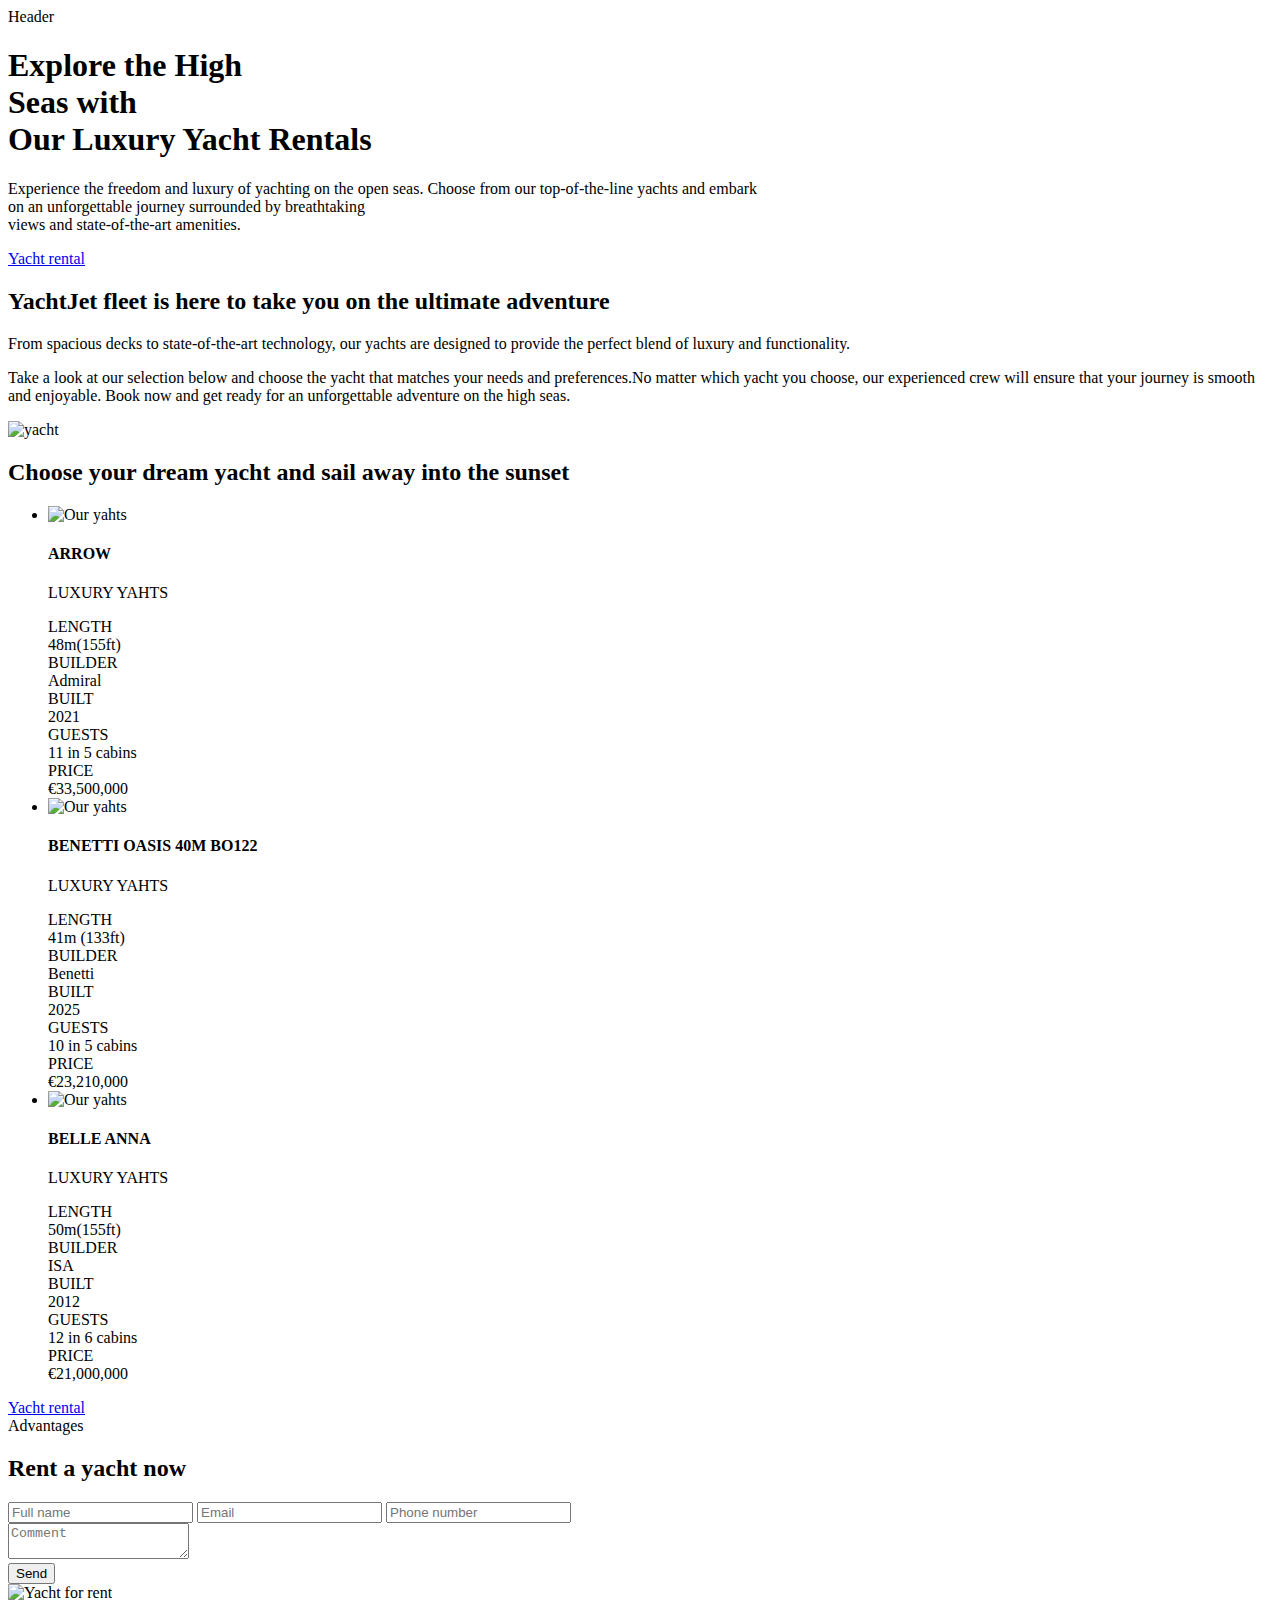
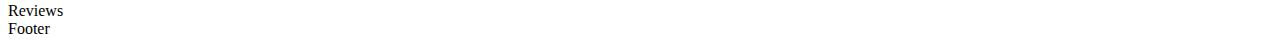
==== index.html @ 11b1efc8 "Deploying to gh-pages from @ Dmytro-Tr/yachtadventures@acfdd0d63225b64d93be02d1ed435a4ec2232913 🚀" ====
<!DOCTYPE html>
<html lang="en">

<head>
  <meta charset="UTF-8" />
  <link rel="icon" type="image/svg" href="/yachtadventures/assets/favicon-83fb96ea.svg" />
  <meta name="viewport" content="width=device-width, initial-scale=1.0" />

  <link rel="stylesheet" href="https://cdnjs.cloudflare.com/ajax/libs/modern-normalize/2.0.0/modern-normalize.min.css"
    integrity="sha512-4xo8blKMVCiXpTaLzQSLSw3KFOVPWhm/TRtuPVc4WG6kUgjH6J03IBuG7JZPkcWMxJ5huwaBpOpnwYElP/m6wg=="
    crossorigin="anonymous" referrerpolicy="no-referrer" />

  <link rel="preconnect" href="https://fonts.googleapis.com">
  <link rel="preconnect" href="https://fonts.gstatic.com" crossorigin>
  <link href="https://fonts.googleapis.com/css2?family=Inter:opsz,wght@14..32,300;14..32,400;14..32,500&display=swap"
    rel="stylesheet">

  <title>YachtJet</title>

  
  <script type="module" crossorigin src="/yachtadventures/commonHelpers.js"></script>
  <link rel="stylesheet" href="/yachtadventures/assets/index-e0aff1a4.css">
</head>

<body>
  <header class="header section">
  <div class="header-container container">
    Header
  </div>
</header>
  

  <main>
    <section class="hero">
  <div class="hero-container container">
    <h1 class="hero-title">
      Explore the High <br class="hero-title-break" />Seas with
      <br class="hero-title-break-second" />Our Luxury Yacht Rentals
    </h1>
    <p class="hero-text">
      Experience the freedom and luxury of yachting on the open seas. Choose
      from our top-of-the-line yachts and embark
      <br class="hero-text-break" />on an unforgettable journey surrounded by
      breathtaking <br class="hero-text-break" />views and state-of-the-art
      amenities.
    </p>
    <a class="hero-anchor" href="#rent">Yacht rental</a>
  </div>
</section>

    <section class="aboutus section">
  <div class="aboutus-container container">
    <div class="aboutus-position">
      <h2 class="cutter">YachtJet fleet is here to take you on the ultimate adventure</h2>
      <div class="text-block ">
        <p class="first-block">From spacious decks to state-of-the-art technology, our yachts are designed
          to
          provide
          the
          perfect blend of
          luxury and
          functionality.
        </p>
        <p class="second-block">Take a look at our selection below and choose the yacht that matches your needs and
          preferences.No matter which
          yacht
          you choose, our experienced crew will ensure that your journey is smooth and enjoyable. Book now and get ready
          for
          an
          unforgettable adventure on the high seas.
        </p>
      </div>
    </div>
    <div class="aboutus-box">
      <picture>
        <source srcset="../img/aboutus/Photo-desk-min.png 1x, ../img/aboutus/Photo-desk-2x-min.png 2x"
          media="(min-width:1280px)">
        <source srcset="../img/aboutus/Photo-tab-min.png 1x, ../img/aboutus/Photo-tab-2x-min.png 2x"
          media="(min-width:768px)">
        <source srcset="../img/aboutus/Photo-mob-min.png 1x, ../img/aboutus/Photo-mob-2x-min.png 2x"
          media="(max-width:767px)">
        <img class="aboutus-img" src="../img/aboutus/Photo-min.png" alt="yacht">
      </picture>
    </div>
  </div>
</section>
    <section class="yahts-section">
  <div class="yahts-container container">
    <h2 class="yahts-title">
      Choose your dream yacht and sail away into the sunset
    </h2>
    <ul class="yachts-list">
      <li class="yachts-item">
        <picture>
          <source
            srcset="/yachtadventures/assets/yaht-one-desc-cc6e6208.jpg 1x, /yachtadventures/assets/yaht-one-desc-2x-e9046775.jpg 2x"
            media="(min-width:1280px)"
          />
          <source
            srcset="/yachtadventures/assets/yaht-one-tab-1d1d1836.jpg 1x, /yachtadventures/assets/yaht-one-tab-2x-e41221bf.jpg 2x"
            media="(min-width:768px)"
          />
          <source
            srcset="/yachtadventures/assets/yaht-one-tab-1d1d1836.jpg 1x, /yachtadventures/assets/yaht-one-tab-2x-e41221bf.jpg 2x"
            media="(max-width:767px)"
          />
          <img
            class="yachts-item-img"
            src="/yachtadventures/assets/yaht-three-desc-5a5ca61c.jpg"
            alt="Our yahts"
          />
        </picture>

        <div class="yachts-table-cont">
          <div class="yachts-option-item">
            <h4 class="yachts-title-item">ARROW</h4>
            <p class="yachts-class-item">LUXURY YAHTS</p>
          </div>

          <div class="yahts-table">
            <div class="yahts-row">
              <div class="yahts-table-spec">LENGTH</div>
              <div class="yahts-table-value">48m(155ft)</div>
            </div>
            <div class="yahts-row">
              <div class="yahts-table-spec">BUILDER</div>
              <div class="yahts-table-value">Admiral</div>
            </div>
            <div class="yahts-row">
              <div class="yahts-table-spec">BUILT</div>
              <div class="yahts-table-value">2021</div>
            </div>
            <div class="yahts-row">
              <div class="yahts-table-spec">GUESTS</div>
              <div class="yahts-table-value">11 in 5 cabins</div>
            </div>
            <div class="yahts-row">
              <div class="yahts-table-spec">PRICE</div>
              <div class="yahts-table-value">€33,500,000</div>
            </div>
          </div>
        </div>
      </li>

      <li class="yachts-item">
        <picture>
          <source
            srcset="/yachtadventures/assets/yaht-two-desc-374ed0dc.jpg 1x, /yachtadventures/assets/yaht-two-desc-2x-c21fd99f.jpg 2x"
            media="(min-width:1280px)"
          />
          <source
            srcset="/yachtadventures/assets/yaht-two-tab-aab88a21.jpg 1x, /yachtadventures/assets/yaht-two-tab-2x-a20ab1b7.jpg 2x"
            media="(min-width:768px)"
          />

          <img
            class="yachts-item-img"
            src="/yachtadventures/assets/yaht-two-desc-374ed0dc.jpg"
            alt="Our yahts"
          />
        </picture>

        <div class="yachts-table-cont">
          <div class="yachts-option-item">
            <h4 class="yachts-title-item">BENETTI OASIS 40M BO122</h4>
            <p class="yachts-class-item">LUXURY YAHTS</p>
          </div>

          <div class="yahts-table">
            <div class="yahts-row">
              <div class="yahts-table-spec">LENGTH</div>
              <div class="yahts-table-value">41m (133ft)</div>
            </div>
            <div class="yahts-row">
              <div class="yahts-table-spec">BUILDER</div>
              <div class="yahts-table-value">Benetti</div>
            </div>
            <div class="yahts-row">
              <div class="yahts-table-spec">BUILT</div>
              <div class="yahts-table-value">2025</div>
            </div>
            <div class="yahts-row">
              <div class="yahts-table-spec">GUESTS</div>
              <div class="yahts-table-value">10 in 5 cabins</div>
            </div>
            <div class="yahts-row">
              <div class="yahts-table-spec">PRICE</div>
              <div class="yahts-table-value">€23,210,000</div>
            </div>
          </div>
        </div>
      </li>
      <li class="yachts-item">
        <picture>
          <source
            srcset="/yachtadventures/assets/yaht-three-desc-5a5ca61c.jpg 1x, /yachtadventures/assets/yaht-three-desc-2x-10a60e34.jpg 2x"
            media="(min-width:1280px)"
          />

          <img
            class="yachts-item-img"
            src="/yachtadventures/assets/yaht-three-desc-5a5ca61c.jpg"
            alt="Our yahts"
          />
        </picture>

        <div class="yachts-table-cont">
          <div class="yachts-option-item">
            <h4 class="yachts-title-item">BELLE ANNA</h4>
            <p class="yachts-class-item">LUXURY YAHTS</p>
          </div>

          <div class="yahts-table">
            <div class="yahts-row">
              <div class="yahts-table-spec">LENGTH</div>
              <div class="yahts-table-value">50m(155ft)</div>
            </div>
            <div class="yahts-row">
              <div class="yahts-table-spec">BUILDER</div>
              <div class="yahts-table-value">ISA</div>
            </div>
            <div class="yahts-row">
              <div class="yahts-table-spec">BUILT</div>
              <div class="yahts-table-value">2012</div>
            </div>
            <div class="yahts-row">
              <div class="yahts-table-spec">GUESTS</div>
              <div class="yahts-table-value">12 in 6 cabins</div>
            </div>
            <div class="yahts-row">
              <div class="yahts-table-spec">PRICE</div>
              <div class="yahts-table-value">€21,000,000</div>
            </div>
          </div>
        </div>
      </li>
    </ul>
    <a href="#rent" class="yahts-btn">Yacht rental</a>
  </div>
</section>

    <section class="advantages section">
  <div class="advantages-container container">
    Advantages
  </div>
</section>
    <section class="rentayacht section">
  <div class="rentayacht-container container">
    <div class="rentayacht-block">
      <h2 class="rentayacht-title" id="rent">Rent a yacht now</h2>

      <form>
        <input
          class="rentayacht-input"
          type="text"
          name="user-name"
          id="user-name"
          placeholder="Full name"
          required
        />

        <input
          class="rentayacht-input"
          type="email"
          id="email"
          name="email"
          placeholder="Email"
          pattern="([A-Za-z0-9_.-]{1,})@([A-Za-z0-9_.-]{1,}).([A-Za-z]{2,8})"
          required
        />

        <input
          class="rentayacht-input"
          type="tel"
          id="phone"
          name="phone"
          placeholder="Phone number"
          pattern="^\+\d{2}-\d{3}-\d{3}-\d{2}-\d{2}$"
          required
        />
        <div class="rentayacht-textarea-box">
          <textarea
            class="rentayacht-textarea"
            id="message"
            name="message"
            placeholder="Comment"
            required
          ></textarea>
        </div>

        <button class="rentayacht-btn" type="submit">Send</button>
      </form>
    </div>

    <div class="rentayacht-picture">
      <picture>
        <source
          srcset="/yachtadventures/assets/rentayacht-desk-658x536-@1x-08ae141c.png 1x, /yachtadventures/assets/rentayacht-desk-658x536-@2x-8b5dd453.png 2x"
          media="(min-width:1280px)"
        />
        <source
          srcset="/yachtadventures/assets/rentayacht-tablet-704x534-@1x-c04f1083.jpg 1x, /yachtadventures/assets/rentayacht-tablet-704x534-@2x-6af4f958.jpg 2x"
          media="(min-width:768px)"
        />
        <source
          srcset="/yachtadventures/assets/rentayacht-mob-335x412-@1x-9875d437.jpg 1x, /yachtadventures/assets/rentayacht-mob-335x412-@2x-c5d829e4.jpg 2x"
          media="(max-width:767px)"
        />
        <img
          srcset="/yachtadventures/assets/rentayacht-tablet-704x534-@1x-c04f1083.jpg 1x, /yachtadventures/assets/rentayacht-tablet-704x534-@2x-6af4f958.jpg 2x"
          src="/yachtadventures/assets/rentayacht-tablet-704x534-@1x-c04f1083.jpg"
          alt="Yacht for rent"
          class="rentayacht-img"
        />
      </picture>
    </div>
  </div>
</section>

    <section class="reviews section">
  <div class="reviews-container container">
    Reviews
  </div>
</section>
  </main>

  <footer>
    <footer class="footer section">
  <div class="footer-container container">
    Footer
  </div>
</footer>
  </footer>


  
</body>

</html>
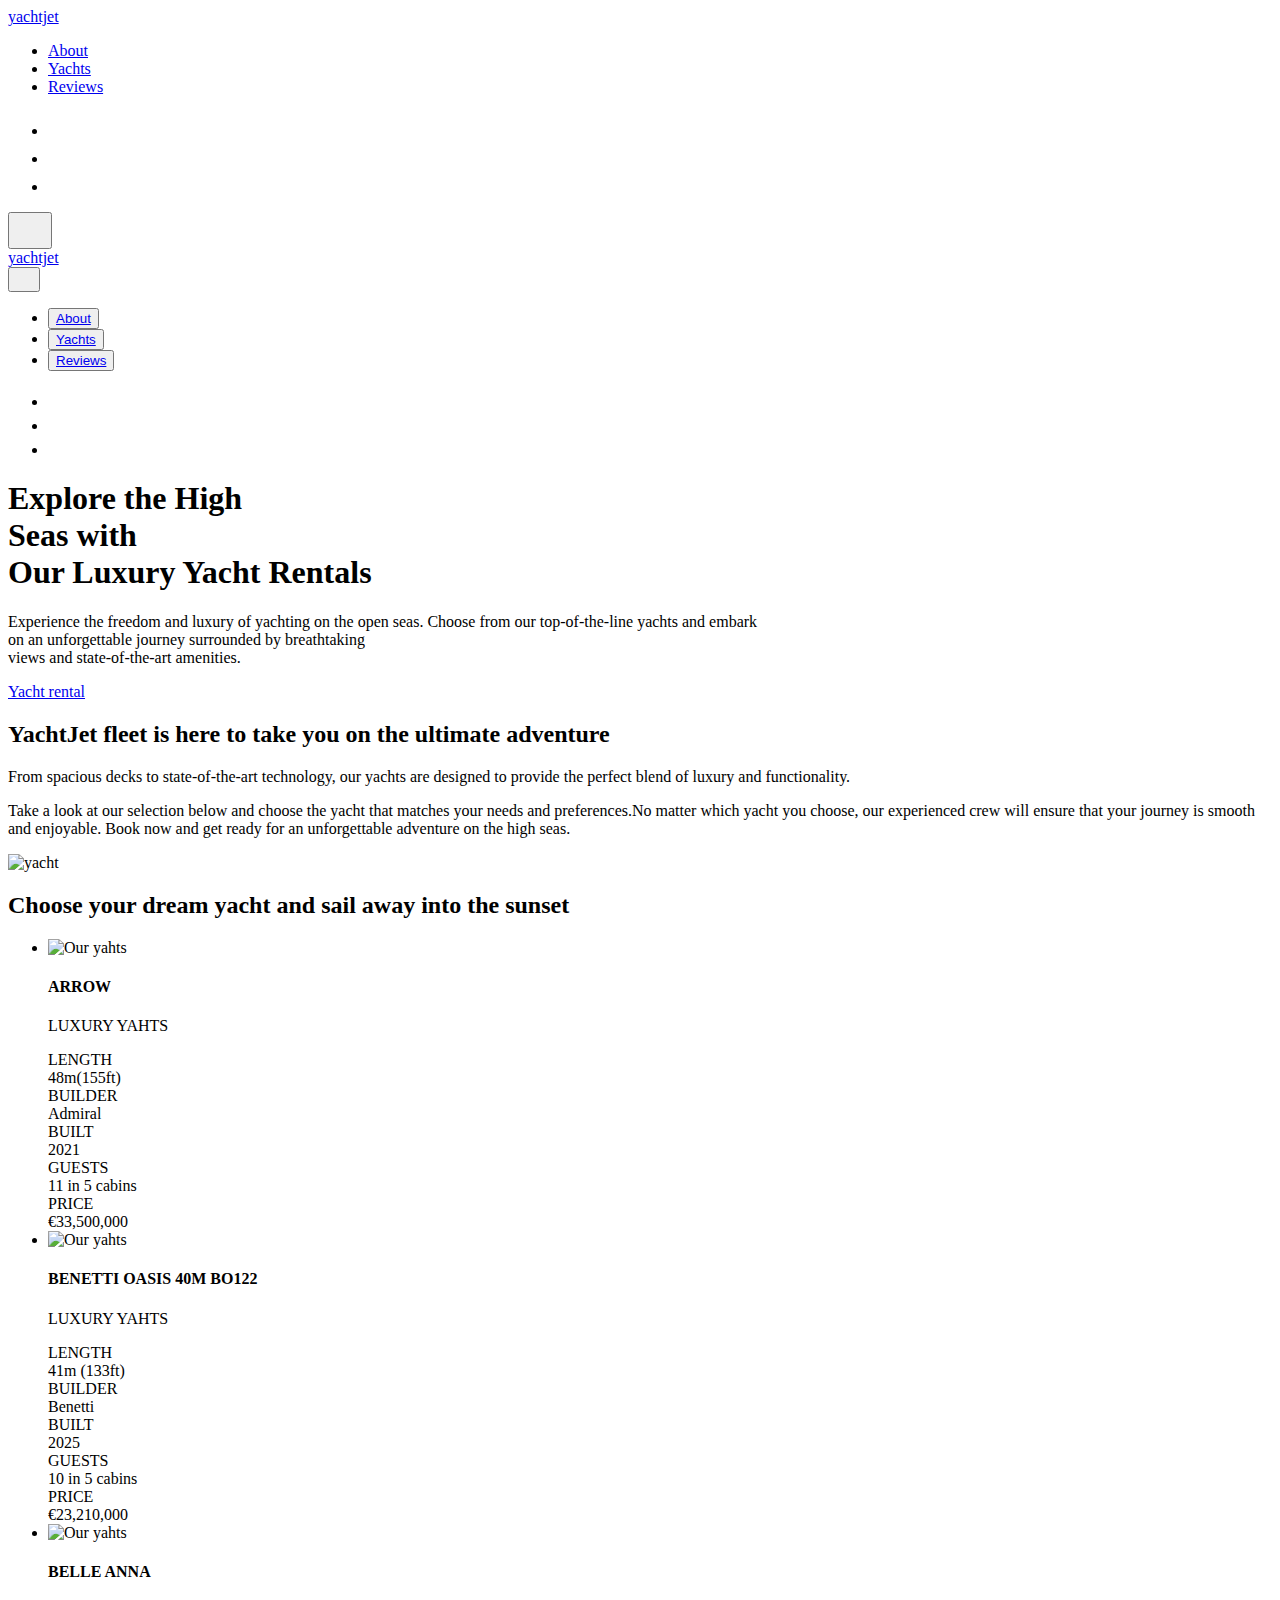
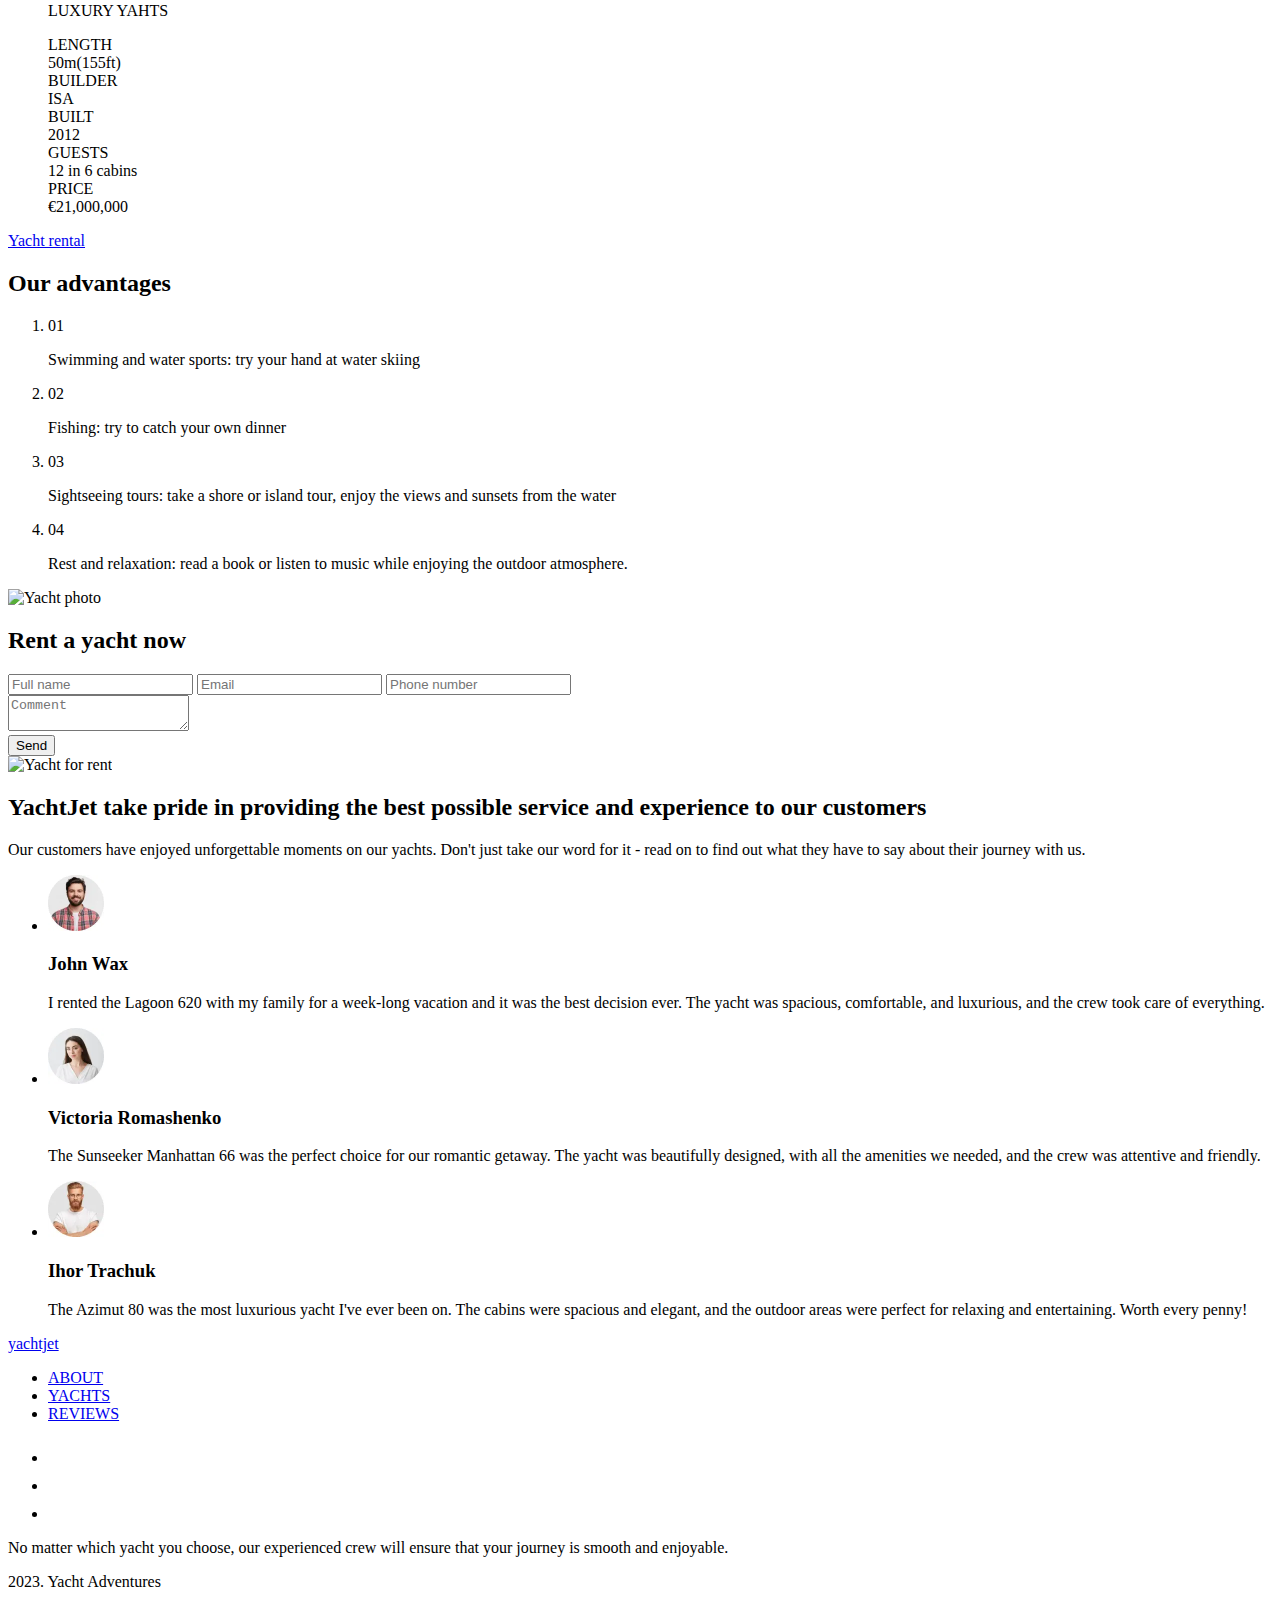
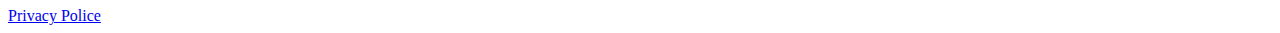
==== commit 40a8c85b: "Deploying to gh-pages from @ Dmytro-Tr/yachtadventures@303e942302cb8566afcc359ec3597afe74d718cf 🚀" ====
--- a/index.html
+++ b/index.html
@@ -19,16 +19,122 @@
 
   
   <script type="module" crossorigin src="/yachtadventures/commonHelpers.js"></script>
-  <link rel="stylesheet" href="/yachtadventures/assets/index-e0aff1a4.css">
+  <link rel="stylesheet" href="/yachtadventures/assets/index-8104b9ad.css">
 </head>
 
 <body>
-  <header class="header section">
-  <div class="header-container container">
-    Header
+  <header class="head-section">
+  <div class="head-container container">
+    <div class="head-box">
+      <a class="head-nav-logo" href="/">yachtjet</a>
+      <nav class="head-nav">
+        <ul class="head-nav-list">
+          <li class="head-nav-item">
+            <a href="#about" class="head-nav-link">About</a>
+          </li>
+          <li class="head-nav-item">
+            <a href="#yachts" class="head-nav-link">Yachts</a>
+          </li>
+          <li class="head-nav-item">
+            <a href="#reviews" class="head-nav-link">Reviews</a>
+          </li>
+        </ul>
+      </nav>
+      <ul class="head-social-list">
+        <li class="head-social-item">
+          <a href="https://www.youtube.com/c/GoIT" target="_blank" class="mobile-social-link">
+            <svg class="head-social-icon" width="24" height="24">
+              <use href="/yachtadventures/assets/icons-a84b0c7f.svg#icon-youtube"></use>
+            </svg>
+          </a>
+        </li>
+        <li class="head-social-item">
+          <a href="https://www.facebook.com/goITclub/" target="_blank" class="mobile-social-link">
+            <svg class="head-social-icon" width="24" height="24">
+              <use href="/yachtadventures/assets/icons-a84b0c7f.svg#icon-facebook"></use>
+            </svg>
+          </a>
+        </li>
+        <li class="head-social-item">
+          <a href="https://www.instagram.com/goitclub/" target="_blank" class="mobile-social-link">
+            <svg class="head-social-icon" width="24" height="24">
+              <use href="/yachtadventures/assets/icons-a84b0c7f.svg#icon-instagram"></use>
+            </svg>
+          </a>
+        </li>
+      </ul>
+
+      <button class="head-btn-icon" type="button" data-modal-open>
+        <svg class="head-menu-mob" width="28" height="28">
+          <use href="/yachtadventures/assets/icons-a84b0c7f.svg#icon-menu-mob"></use>
+        </svg>
+
+      </button>
+    </div>
   </div>
 </header>
-  
+  <!--======== MOBILE MENU =======-->
+<div class="mobile-menu is-open" data-modal>
+  <div class="mobile-menu-container container">
+    <div class="mobile-menu-box">
+      <div class="mobile-box-menu-nav">
+        <nav class="mobile-menu-navigation">
+          <a class="page-mobile-logo" href="./index.html"> yachtjet </a>
+        </nav>
+        <button class="mobile-menu-close" data-modal-close>
+          <svg class="modal-close-btn-icon" width="16" height="16">
+            <use href="/yachtadventures/assets/icons-mobile-388c727a.svg#icon-close-btn"></use>
+          </svg>
+        </button>
+      </div>
+      <div class="mobile-box-button">
+        <ul class="mobile-button-menu-list">
+          <li class="mobile-button-menu-item">
+            <button type="button" class="button-in-mobile current-mobile">
+              <a class="mobile-menu-link" href="#about">About</a>
+            </button>
+          </li>
+          <li class="mobile-button-menu-item">
+            <button type="button" class="button-in-mobile">
+              <a class="mobile-menu-link" href="#yachts">Yachts</a>
+            </button>
+          </li>
+          <li class="mobile-button-menu-item">
+            <button type="button" class="button-in-mobile">
+              <a class="mobile-menu-link" href="#reviev">Reviews</a>
+            </button>
+          </li>
+        </ul>
+      </div>
+      <!-- SOC LINK MOBILE -->
+      <div class="container-svg-mobile">
+        <ul class="header-soc-list-mobile">
+          <li class="header-soc-item-mobile">
+            <a class="header-soc-link-mobile" href="https://www.instagram.com/goitclub/">
+              <svg class="svg-soc-container-mobile-menu" width="20" height="20">
+                <use href="/yachtadventures/assets/icons-mobile-388c727a.svg#icon-instagram-link"></use>
+              </svg>
+            </a>
+          </li>
+          <li>
+            <a class="header-soc-link-mobile" href="https://www.instagram.com/goitclub/">
+              <svg class="svg-soc-container-mobile-menu" width="20" height="20">
+                <use href="/yachtadventures/assets/icons-mobile-388c727a.svg#icon-Vector-youtube"></use>
+              </svg>
+            </a>
+          </li>
+          <li>
+            <a class="header-soc-link-mobile" href="https://www.youtube.com/c/GoIT">
+              <svg class="svg-soc-container-mobile-menu" width="20" height="20">
+                <use href="/yachtadventures/assets/icons-mobile-388c727a.svg#icon-facebook-link"></use>
+              </svg>
+            </a>
+          </li>
+        </ul>
+      </div>
+    </div>
+  </div>
+</div>
 
   <main>
     <section class="hero">
@@ -51,7 +157,7 @@
     <section class="aboutus section">
   <div class="aboutus-container container">
     <div class="aboutus-position">
-      <h2 class="cutter">YachtJet fleet is here to take you on the ultimate adventure</h2>
+      <h2 class="cutter" id="about">YachtJet fleet is here to take you on the ultimate adventure</h2>
       <div class="text-block ">
         <p class="first-block">From spacious decks to state-of-the-art technology, our yachts are designed
           to
@@ -73,42 +179,29 @@
     </div>
     <div class="aboutus-box">
       <picture>
-        <source srcset="../img/aboutus/Photo-desk-min.png 1x, ../img/aboutus/Photo-desk-2x-min.png 2x"
+        <source srcset="/yachtadventures/assets/Photo-desk-min-5fe19973.png 1x, /yachtadventures/assets/Photo-desk-2x-min-cb30ff8f.png 2x"
           media="(min-width:1280px)">
-        <source srcset="../img/aboutus/Photo-tab-min.png 1x, ../img/aboutus/Photo-tab-2x-min.png 2x"
+        <source srcset="/yachtadventures/assets/Photo-tab-min-97c6883e.png 1x, /yachtadventures/assets/Photo-tab-2x-min-002e162d.png 2x"
           media="(min-width:768px)">
-        <source srcset="../img/aboutus/Photo-mob-min.png 1x, ../img/aboutus/Photo-mob-2x-min.png 2x"
+        <source srcset="/yachtadventures/assets/Photo-min-e929cbde.png 1x, /yachtadventures/assets/Photo-mob-2x-min-68b08dbe.png 2x"
           media="(max-width:767px)">
-        <img class="aboutus-img" src="../img/aboutus/Photo-min.png" alt="yacht">
+        <img class="aboutus-img" src="/yachtadventures/assets/Photo-min-e929cbde.png" alt="yacht">
       </picture>
     </div>
   </div>
 </section>
     <section class="yahts-section">
   <div class="yahts-container container">
-    <h2 class="yahts-title">
+    <h2 class="yahts-title" id="yacht">
       Choose your dream yacht and sail away into the sunset
     </h2>
     <ul class="yachts-list">
       <li class="yachts-item">
         <picture>
-          <source
-            srcset="/yachtadventures/assets/yaht-one-desc-cc6e6208.jpg 1x, /yachtadventures/assets/yaht-one-desc-2x-e9046775.jpg 2x"
-            media="(min-width:1280px)"
-          />
-          <source
-            srcset="/yachtadventures/assets/yaht-one-tab-1d1d1836.jpg 1x, /yachtadventures/assets/yaht-one-tab-2x-e41221bf.jpg 2x"
-            media="(min-width:768px)"
-          />
-          <source
-            srcset="/yachtadventures/assets/yaht-one-tab-1d1d1836.jpg 1x, /yachtadventures/assets/yaht-one-tab-2x-e41221bf.jpg 2x"
-            media="(max-width:767px)"
-          />
-          <img
-            class="yachts-item-img"
-            src="/yachtadventures/assets/yaht-three-desc-5a5ca61c.jpg"
-            alt="Our yahts"
-          />
+          <source srcset="/yachtadventures/assets/yaht-one-desc-cc6e6208.jpg 1x, /yachtadventures/assets/yaht-one-desc-2x-e9046775.jpg 2x" media="(min-width:1280px)" />
+          <source srcset="/yachtadventures/assets/yaht-one-tab-1d1d1836.jpg 1x, /yachtadventures/assets/yaht-one-tab-2x-e41221bf.jpg 2x" media="(min-width:768px)" />
+          <source srcset="/yachtadventures/assets/yaht-one-tab-1d1d1836.jpg 1x, /yachtadventures/assets/yaht-one-tab-2x-e41221bf.jpg 2x" media="(max-width:767px)" />
+          <img class="yachts-item-img" src="/yachtadventures/assets/yaht-three-desc-5a5ca61c.jpg" alt="Our yahts" />
         </picture>
 
         <div class="yachts-table-cont">
@@ -144,20 +237,10 @@
 
       <li class="yachts-item">
         <picture>
-          <source
-            srcset="/yachtadventures/assets/yaht-two-desc-374ed0dc.jpg 1x, /yachtadventures/assets/yaht-two-desc-2x-c21fd99f.jpg 2x"
-            media="(min-width:1280px)"
-          />
-          <source
-            srcset="/yachtadventures/assets/yaht-two-tab-aab88a21.jpg 1x, /yachtadventures/assets/yaht-two-tab-2x-a20ab1b7.jpg 2x"
-            media="(min-width:768px)"
-          />
-
-          <img
-            class="yachts-item-img"
-            src="/yachtadventures/assets/yaht-two-desc-374ed0dc.jpg"
-            alt="Our yahts"
-          />
+          <source srcset="/yachtadventures/assets/yaht-two-desc-374ed0dc.jpg 1x, /yachtadventures/assets/yaht-two-desc-2x-c21fd99f.jpg 2x" media="(min-width:1280px)" />
+          <source srcset="/yachtadventures/assets/yaht-two-tab-aab88a21.jpg 1x, /yachtadventures/assets/yaht-two-tab-2x-a20ab1b7.jpg 2x" media="(min-width:768px)" />
+
+          <img class="yachts-item-img" src="/yachtadventures/assets/yaht-two-desc-374ed0dc.jpg" alt="Our yahts" />
         </picture>
 
         <div class="yachts-table-cont">
@@ -192,16 +275,9 @@
       </li>
       <li class="yachts-item">
         <picture>
-          <source
-            srcset="/yachtadventures/assets/yaht-three-desc-5a5ca61c.jpg 1x, /yachtadventures/assets/yaht-three-desc-2x-10a60e34.jpg 2x"
-            media="(min-width:1280px)"
-          />
-
-          <img
-            class="yachts-item-img"
-            src="/yachtadventures/assets/yaht-three-desc-5a5ca61c.jpg"
-            alt="Our yahts"
-          />
+          <source srcset="/yachtadventures/assets/yaht-three-desc-5a5ca61c.jpg 1x, /yachtadventures/assets/yaht-three-desc-2x-10a60e34.jpg 2x" media="(min-width:1280px)" />
+
+          <img class="yachts-item-img" src="/yachtadventures/assets/yaht-three-desc-5a5ca61c.jpg" alt="Our yahts" />
         </picture>
 
         <div class="yachts-table-cont">
@@ -238,10 +314,50 @@
     <a href="#rent" class="yahts-btn">Yacht rental</a>
   </div>
 </section>
-
-    <section class="advantages section">
+    <section class="advantages">
   <div class="advantages-container container">
-    Advantages
+    <div class="advantages-content-section">
+      <h2 class="advantages-title">Our advantages</h2>
+      <ol class="advantages-list">
+        <li class="advantages-list-item">
+          <p class="advantages-list-title">01</p>
+          <p class="advantages-list-text">
+            Swimming and water sports: try your hand at water skiing
+          </p>
+        </li>
+        <li class="advantages-list-item">
+          <p class="advantages-list-title">02</p>
+          <p class="advantages-list-text">
+            Fishing: try to catch your own dinner
+          </p>
+        </li>
+        <li class="advantages-list-item">
+          <p class="advantages-list-title">03</p>
+          <p class="advantages-list-text">
+            Sightseeing tours: take a shore or island tour, enjoy the views and
+            sunsets from the water
+          </p>
+        </li>
+        <li class="advantages-list-item">
+          <p class="advantages-list-title">04</p>
+          <p class="advantages-list-text">
+            Rest and relaxation: read a book or listen to music while enjoying
+            the outdoor atmosphere.
+          </p>
+        </li>
+      </ol>
+    </div>
+    <div class="advant-img">
+      <picture>
+        <source srcset="/yachtadventures/assets/advant-desc1x-c3c33399.jpg 1x, /yachtadventures/assets/advant-desc2x-9e04e594.jpg 2x" media="(min-width:1280px)" />
+
+        <source srcset="/yachtadventures/assets/advant-tab1x-6a07ba88.jpg 1x, /yachtadventures/assets/advant-tab2x-01d2ce64.jpg 2x" media="(min-width:768px)" />
+
+        <source srcset="/yachtadventures/assets/advant-mob1x-1816df12.jpg 1x, /yachtadventures/assets/advant-mob2x-ed510cbf.jpg 2x" media="(max-width:767px)" />
+
+        <img class="advantages-photo" src="/yachtadventures/assets/advant-mob1x-1816df12.jpg" alt="Yacht photo" />
+      </picture>
+    </div>
   </div>
 </section>
     <section class="rentayacht section">
@@ -250,42 +366,15 @@
       <h2 class="rentayacht-title" id="rent">Rent a yacht now</h2>
 
       <form>
-        <input
-          class="rentayacht-input"
-          type="text"
-          name="user-name"
-          id="user-name"
-          placeholder="Full name"
-          required
-        />
-
-        <input
-          class="rentayacht-input"
-          type="email"
-          id="email"
-          name="email"
-          placeholder="Email"
-          pattern="([A-Za-z0-9_.-]{1,})@([A-Za-z0-9_.-]{1,}).([A-Za-z]{2,8})"
-          required
-        />
-
-        <input
-          class="rentayacht-input"
-          type="tel"
-          id="phone"
-          name="phone"
-          placeholder="Phone number"
-          pattern="^\+\d{2}-\d{3}-\d{3}-\d{2}-\d{2}$"
-          required
-        />
+        <input class="rentayacht-input" type="text" name="user-name" id="user-name" placeholder="Full name" required />
+
+        <input class="rentayacht-input" type="email" id="email" name="email" placeholder="Email"
+          pattern="([A-Za-z0-9_.-]{1,})@([A-Za-z0-9_.-]{1,}).([A-Za-z]{2,8})" required />
+
+        <input class="rentayacht-input" type="tel" id="phone" name="phone" placeholder="Phone number"
+          pattern="^\+\d{2}-\d{3}-\d{3}-\d{2}-\d{2}$" required />
         <div class="rentayacht-textarea-box">
-          <textarea
-            class="rentayacht-textarea"
-            id="message"
-            name="message"
-            placeholder="Comment"
-            required
-          ></textarea>
+          <textarea class="rentayacht-textarea" id="message" name="message" placeholder="Comment" required></textarea>
         </div>
 
         <button class="rentayacht-btn" type="submit">Send</button>
@@ -294,41 +383,184 @@
 
     <div class="rentayacht-picture">
       <picture>
+        <source srcset="/yachtadventures/assets/rentayacht-desk-658x536-@1x-08ae141c.png 1x, /yachtadventures/assets/rentayacht-desk-658x536-@2x-8b5dd453.png 2x" media="(min-width:1280px)" />
+        <source srcset="/yachtadventures/assets/rentayacht-tablet-704x534-@1x-c04f1083.jpg 1x, /yachtadventures/assets/rentayacht-tablet-704x534-@2x-6af4f958.jpg 2x" media="(min-width:768px)" />
+        <source srcset="/yachtadventures/assets/rentayacht-mob-335x412-@1x-9875d437.jpg 1x, /yachtadventures/assets/rentayacht-mob-335x412-@2x-c5d829e4.jpg 2x" media="(max-width:767px)" />
+        <img srcset="/yachtadventures/assets/rentayacht-tablet-704x534-@1x-c04f1083.jpg 1x, /yachtadventures/assets/rentayacht-tablet-704x534-@2x-6af4f958.jpg 2x" src="/yachtadventures/assets/rentayacht-tablet-704x534-@1x-c04f1083.jpg" alt="Yacht for rent" class="rentayacht-img" />
+      </picture>
+    </div>
+  </div>
+</section>
+    <!-- Reviews Section -->
+<section class="section reviews-section">
+  <div class="container reviews-container ">
+  <h2 class="reviews-title">
+    YachtJet take pride in providing the best possible service and experience to
+    our customers
+  </h2>
+  <p class="reviews-text">
+    Our customers have enjoyed unforgettable moments on our yachts. Don't just
+    take our word for it - read on to find out what they have to say about their
+    journey with us.
+  </p>
+  <ul class="reviews-list list">
+    <li class="reviews-card">
+      <picture>
+        <!-- WebP -->
         <source
-          srcset="/yachtadventures/assets/rentayacht-desk-658x536-@1x-08ae141c.png 1x, /yachtadventures/assets/rentayacht-desk-658x536-@2x-8b5dd453.png 2x"
-          media="(min-width:1280px)"
-        />
+          srcset="[data-uri] 1x, [data-uri] 2x"
+          type="image/webp"
+        />
+        <!-- /WebP -->
+
         <source
-          srcset="/yachtadventures/assets/rentayacht-tablet-704x534-@1x-c04f1083.jpg 1x, /yachtadventures/assets/rentayacht-tablet-704x534-@2x-6af4f958.jpg 2x"
-          media="(min-width:768px)"
-        />
+          srcset="/yachtadventures/assets/john-e7ae9f8a.jpg 1x, /yachtadventures/assets/john@2x-e5b9237d.jpg 2x"
+        />
+
+        <img
+          class="reviews-img"
+          src="/yachtadventures/assets/john-e7ae9f8a.jpg"
+          alt="John Wax"
+          width="56"
+          height="56"
+          loading="lazy"
+        />
+      </picture>
+      <h3 class="reviews-name">John Wax</h3>
+      <p class="reviews-info">
+        I rented the Lagoon 620 with my family for a week-long vacation and it
+        was the best decision ever. The yacht was spacious, comfortable, and
+        luxurious, and the crew took care of everything.
+      </p>
+    </li>
+    <li class="reviews-card current">
+      <picture>
+        <!-- WebP -->
         <source
-          srcset="/yachtadventures/assets/rentayacht-mob-335x412-@1x-9875d437.jpg 1x, /yachtadventures/assets/rentayacht-mob-335x412-@2x-c5d829e4.jpg 2x"
-          media="(max-width:767px)"
-        />
+          srcset="[data-uri] 1x, [data-uri] 2x"
+          type="image/webp"
+        />
+        <!-- /WebP -->
+
+        <source
+          srcset="[data-uri] 1x, /yachtadventures/assets/victoria@2x-dd9a09de.jpg 2x"
+        />
+
         <img
-          srcset="/yachtadventures/assets/rentayacht-tablet-704x534-@1x-c04f1083.jpg 1x, /yachtadventures/assets/rentayacht-tablet-704x534-@2x-6af4f958.jpg 2x"
-          src="/yachtadventures/assets/rentayacht-tablet-704x534-@1x-c04f1083.jpg"
-          alt="Yacht for rent"
-          class="rentayacht-img"
+          class="reviews-img"
+          src="[data-uri]"
+          alt="Victoria Romashenko"
+          width="56"
+          height="56"
+          loading="lazy"
         />
       </picture>
-    </div>
-  </div>
+      <div class="reviews-blok">
+        <h3 class="reviews-name">Victoria Romashenko</h3>
+        <p class="reviews-info">
+          The Sunseeker Manhattan 66 was the perfect choice for our romantic
+          getaway. The yacht was beautifully designed, with all the amenities we
+          needed, and the crew was attentive and friendly.
+        </p>
+      </div>
+    </li>
+    <li class="reviews-card invisible">
+      <picture>
+        <!-- WebP -->
+        <source
+          srcset="[data-uri] 1x, [data-uri] 2x"
+          type="image/webp"
+        />
+        <!-- /WebP -->
+
+        <source
+          srcset="/yachtadventures/assets/ihor-1f635277.jpg 1x, /yachtadventures/assets/ihor@2x-3545fb75.jpg 2x"
+        />
+
+        <img
+          class="reviews-img"
+          src="/yachtadventures/assets/ihor-1f635277.jpg"
+          alt="Ihor Trachuk"
+          width="56"
+          height="56"
+          loading="lazy"
+        />
+      </picture>
+      <div class="reviews-blok">
+        <h3 class="reviews-name">Ihor Trachuk</h3>
+        <p class="reviews-info">
+          The Azimut 80 was the most luxurious yacht I've ever been on. The
+          cabins were spacious and elegant, and the outdoor areas were perfect
+          for relaxing and entertaining. Worth every penny!
+        </p>
+      </div>
+    </li>
+  </ul>
+</div>
 </section>
-
-    <section class="reviews section">
-  <div class="reviews-container container">
-    Reviews
-  </div>
-</section>
+ 
   </main>
 
   <footer>
-    <footer class="footer section">
-  <div class="footer-container container">
-    Footer
-  </div>
+    <footer class="page-footer">
+  <div class=" container footer-container">
+    <div class="footer-box">
+      <div class="footer-logo-nav-box">
+        <a href="./index.html" class="logo footer-logo">yachtjet</a>
+        <nav class="footer-nav">
+          <ul class="footer-nav-list">
+            <li class="section-list">
+              <a href="/src/index.html" class="footer-btn-about">ABOUT</a>
+            </li>
+            <li class="section-list">
+              <a href="#yachts" class="footer-btn-yachts">YACHTS</a>
+            </li>
+            <li class="section-list">
+              <a href="#rewiev" class="footer-btn-reviews">REVIEWS</a>
+            </li>
+          </ul>
+        </nav>
+        <div class="footer-social-icon-box">
+          <ul class="footer-social-list">
+            <li class="footer-social-links">
+              <a class="social-link" href="https://www.instagram.com/goitclub/" target="_blank">
+                <svg class="footer-icon" width="24" height="24">
+                  <use href="/yachtadventures/assets/symbol-defs-5af62275.svg#icon-ph_instagram-logo-fill"></use>
+                </svg>
+              </a>
+            </li>
+            <li class="footer-social-links">
+              <a class="social-link" href="https://www.youtube.com/c/GoIT" target="_blank">
+                <svg class="footer-icon" width="24" height="24">
+                  <use href="/yachtadventures/assets/symbol-defs-5af62275.svg#icon-entypo-social_youtube-with-circle"></use>
+                </svg>
+              </a>
+            </li>
+            <li class="footer-social-links">
+              <a class="social-link" href="https://www.facebook.com/goITclub/" target="_blank">
+                <svg class="footer-icon" width="24" height="24">
+                  <use href="/yachtadventures/assets/symbol-defs-5af62275.svg#icon-ic_outline-facebook"></use>
+                </svg>
+              </a>
+            </li>
+          </ul>
+        </div>
+      </div>
+      <p class="footer-text">
+        No matter which yacht you choose, our experienced crew will ensure
+        that your journey is smooth and enjoyable.
+      </p>
+      <div class="footer-copyright">
+        <div class="container">
+          <div class="text-copyright">
+            <p class="text-copyright-yacht">2023. Yacht Adventures</p>
+            <a class="text-copyright-privacy" href="http://">Privacy Police</a>
+          </div>
+        </div>
+      </div>
+    </div>
+  </div>
+  </div>
 </footer>
   </footer>
 
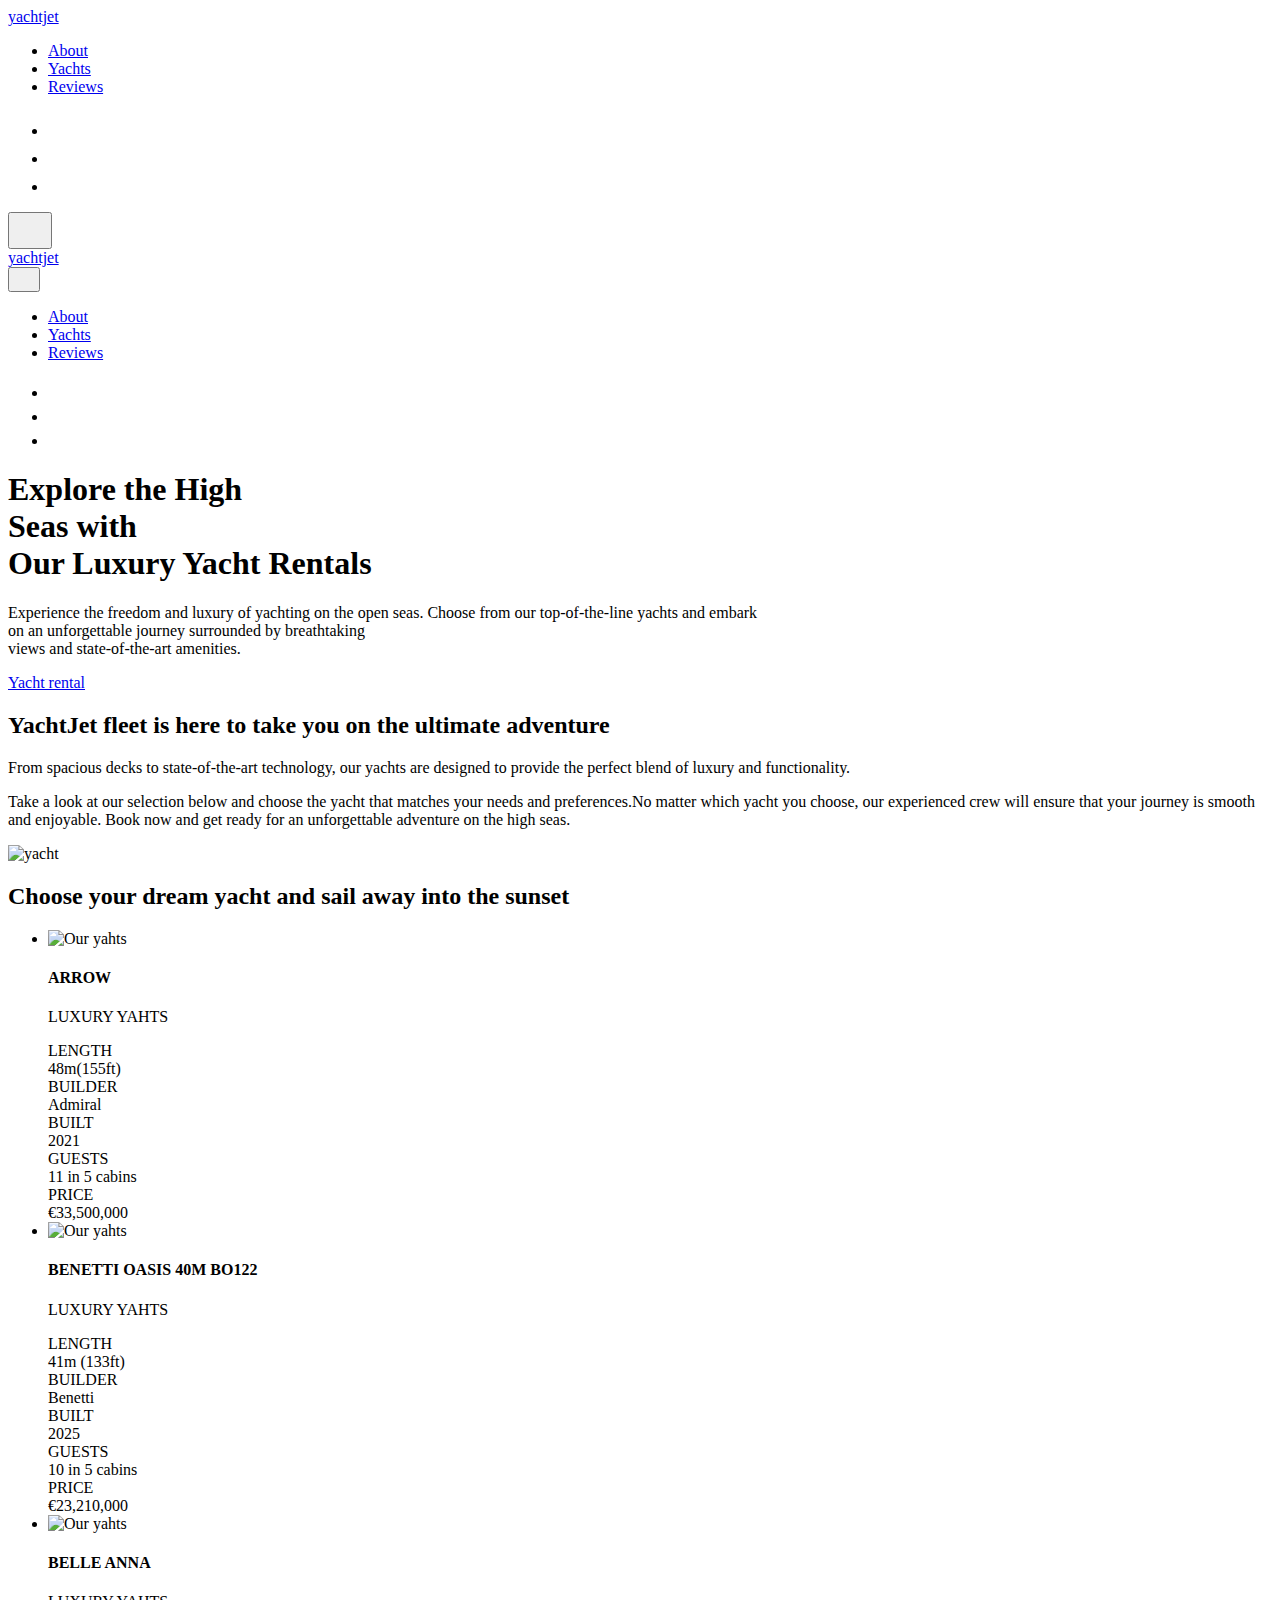
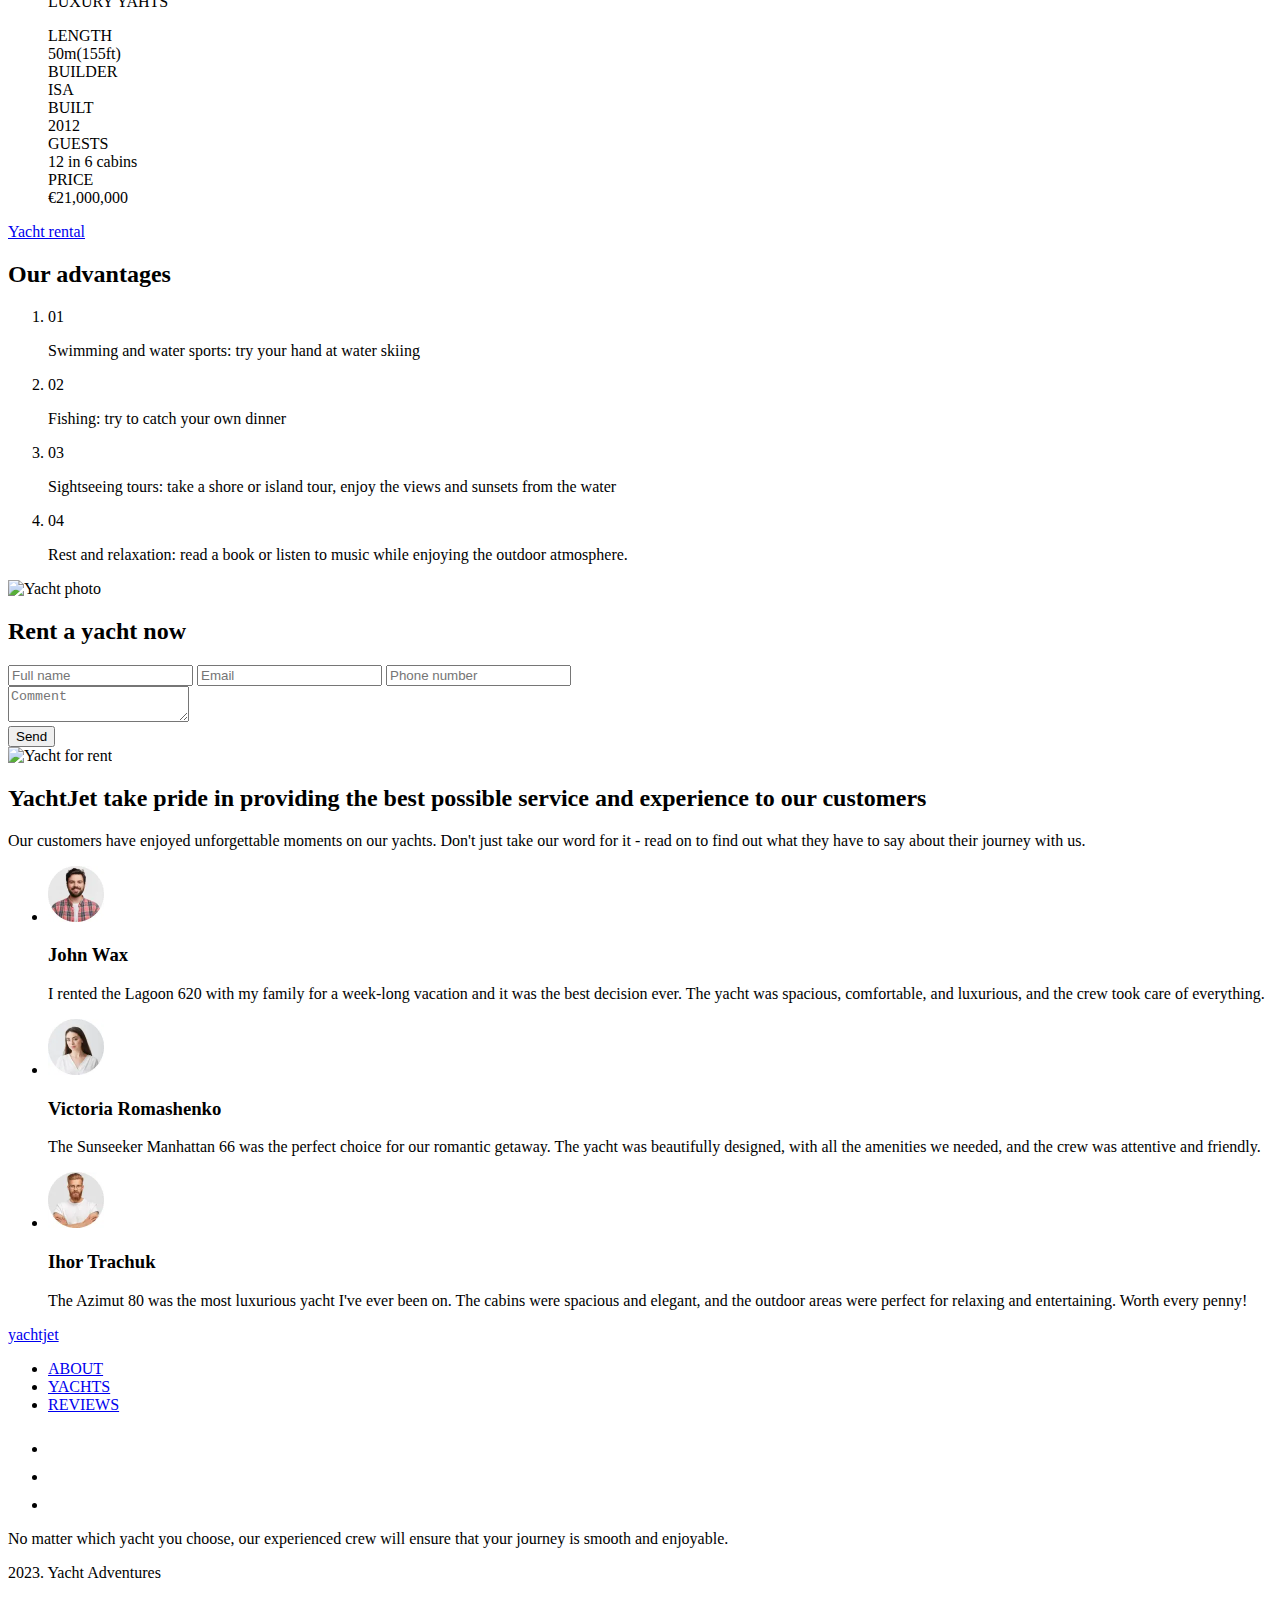
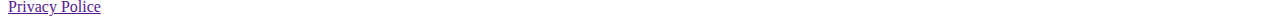
==== commit a0e3e48c: "Deploying to gh-pages from @ Dmytro-Tr/yachtadventures@aa93b93888a4bd2d0d53d5ef30f8cf48554c4e10 🚀" ====
--- a/index.html
+++ b/index.html
@@ -74,7 +74,7 @@
   </div>
 </header>
   <!--======== MOBILE MENU =======-->
-<div class="mobile-menu is-open" data-modal>
+<div class="mobile-menu " data-modal>
   <div class="mobile-menu-container container">
     <div class="mobile-menu-box">
       <div class="mobile-box-menu-nav">
@@ -90,19 +90,13 @@
       <div class="mobile-box-button">
         <ul class="mobile-button-menu-list">
           <li class="mobile-button-menu-item">
-            <button type="button" class="button-in-mobile current-mobile">
-              <a class="mobile-menu-link" href="#about">About</a>
-            </button>
+            <a class="mobile-menu-link current-mobile button-in-mobile" href="#about">About</a>
           </li>
           <li class="mobile-button-menu-item">
-            <button type="button" class="button-in-mobile">
-              <a class="mobile-menu-link" href="#yachts">Yachts</a>
-            </button>
+            <a class="mobile-menu-link button-in-mobile" href="#yachts">Yachts</a>
           </li>
           <li class="mobile-button-menu-item">
-            <button type="button" class="button-in-mobile">
-              <a class="mobile-menu-link" href="#reviev">Reviews</a>
-            </button>
+            <a class="mobile-menu-link button-in-mobile" href="#reviews">Reviews</a>
           </li>
         </ul>
       </div>
@@ -192,7 +186,7 @@
 </section>
     <section class="yahts-section">
   <div class="yahts-container container">
-    <h2 class="yahts-title" id="yacht">
+    <h2 class="yahts-title" id="yachts">
       Choose your dream yacht and sail away into the sunset
     </h2>
     <ul class="yachts-list">
@@ -394,115 +388,80 @@
     <!-- Reviews Section -->
 <section class="section reviews-section">
   <div class="container reviews-container ">
-  <h2 class="reviews-title">
-    YachtJet take pride in providing the best possible service and experience to
-    our customers
-  </h2>
-  <p class="reviews-text">
-    Our customers have enjoyed unforgettable moments on our yachts. Don't just
-    take our word for it - read on to find out what they have to say about their
-    journey with us.
-  </p>
-  <ul class="reviews-list list">
-    <li class="reviews-card">
-      <picture>
-        <!-- WebP -->
-        <source
-          srcset="[data-uri] 1x, [data-uri] 2x"
-          type="image/webp"
-        />
-        <!-- /WebP -->
-
-        <source
-          srcset="/yachtadventures/assets/john-e7ae9f8a.jpg 1x, /yachtadventures/assets/john@2x-e5b9237d.jpg 2x"
-        />
-
-        <img
-          class="reviews-img"
-          src="/yachtadventures/assets/john-e7ae9f8a.jpg"
-          alt="John Wax"
-          width="56"
-          height="56"
-          loading="lazy"
-        />
-      </picture>
-      <h3 class="reviews-name">John Wax</h3>
-      <p class="reviews-info">
-        I rented the Lagoon 620 with my family for a week-long vacation and it
-        was the best decision ever. The yacht was spacious, comfortable, and
-        luxurious, and the crew took care of everything.
-      </p>
-    </li>
-    <li class="reviews-card current">
-      <picture>
-        <!-- WebP -->
-        <source
-          srcset="[data-uri] 1x, [data-uri] 2x"
-          type="image/webp"
-        />
-        <!-- /WebP -->
-
-        <source
-          srcset="[data-uri] 1x, /yachtadventures/assets/victoria@2x-dd9a09de.jpg 2x"
-        />
-
-        <img
-          class="reviews-img"
-          src="[data-uri]"
-          alt="Victoria Romashenko"
-          width="56"
-          height="56"
-          loading="lazy"
-        />
-      </picture>
-      <div class="reviews-blok">
-        <h3 class="reviews-name">Victoria Romashenko</h3>
+    <h2 class="reviews-title" id="reviews">
+      YachtJet take pride in providing the best possible service and experience to
+      our customers
+    </h2>
+    <p class="reviews-text">
+      Our customers have enjoyed unforgettable moments on our yachts. Don't just
+      take our word for it - read on to find out what they have to say about their
+      journey with us.
+    </p>
+    <ul class="reviews-list list">
+      <li class="reviews-card">
+        <picture>
+          <!-- WebP -->
+          <source srcset="[data-uri] 1x, [data-uri] 2x" type="image/webp" />
+          <!-- /WebP -->
+
+          <source srcset="/yachtadventures/assets/john-e7ae9f8a.jpg 1x, /yachtadventures/assets/john@2x-e5b9237d.jpg 2x" />
+
+          <img class="reviews-img" src="/yachtadventures/assets/john-e7ae9f8a.jpg" alt="John Wax" width="56" height="56" loading="lazy" />
+        </picture>
+        <h3 class="reviews-name">John Wax</h3>
         <p class="reviews-info">
-          The Sunseeker Manhattan 66 was the perfect choice for our romantic
-          getaway. The yacht was beautifully designed, with all the amenities we
-          needed, and the crew was attentive and friendly.
+          I rented the Lagoon 620 with my family for a week-long vacation and it
+          was the best decision ever. The yacht was spacious, comfortable, and
+          luxurious, and the crew took care of everything.
         </p>
-      </div>
-    </li>
-    <li class="reviews-card invisible">
-      <picture>
-        <!-- WebP -->
-        <source
-          srcset="[data-uri] 1x, [data-uri] 2x"
-          type="image/webp"
-        />
-        <!-- /WebP -->
-
-        <source
-          srcset="/yachtadventures/assets/ihor-1f635277.jpg 1x, /yachtadventures/assets/ihor@2x-3545fb75.jpg 2x"
-        />
-
-        <img
-          class="reviews-img"
-          src="/yachtadventures/assets/ihor-1f635277.jpg"
-          alt="Ihor Trachuk"
-          width="56"
-          height="56"
-          loading="lazy"
-        />
-      </picture>
-      <div class="reviews-blok">
-        <h3 class="reviews-name">Ihor Trachuk</h3>
-        <p class="reviews-info">
-          The Azimut 80 was the most luxurious yacht I've ever been on. The
-          cabins were spacious and elegant, and the outdoor areas were perfect
-          for relaxing and entertaining. Worth every penny!
-        </p>
-      </div>
-    </li>
-  </ul>
-</div>
-</section>
- 
+      </li>
+      <li class="reviews-card current">
+        <picture>
+          <!-- WebP -->
+          <source srcset="[data-uri] 1x, [data-uri] 2x" type="image/webp" />
+          <!-- /WebP -->
+
+          <source srcset="[data-uri] 1x, /yachtadventures/assets/victoria@2x-dd9a09de.jpg 2x" />
+
+          <img class="reviews-img" src="[data-uri]" alt="Victoria Romashenko" width="56" height="56"
+            loading="lazy" />
+        </picture>
+        <div class="reviews-blok">
+          <h3 class="reviews-name">Victoria Romashenko</h3>
+          <p class="reviews-info">
+            The Sunseeker Manhattan 66 was the perfect choice for our romantic
+            getaway. The yacht was beautifully designed, with all the amenities we
+            needed, and the crew was attentive and friendly.
+          </p>
+        </div>
+      </li>
+      <li class="reviews-card invisible">
+        <picture>
+          <!-- WebP -->
+          <source srcset="[data-uri] 1x, [data-uri] 2x" type="image/webp" />
+          <!-- /WebP -->
+
+          <source srcset="/yachtadventures/assets/ihor-1f635277.jpg 1x, /yachtadventures/assets/ihor@2x-3545fb75.jpg 2x" />
+
+          <img class="reviews-img" src="/yachtadventures/assets/ihor-1f635277.jpg" alt="Ihor Trachuk" width="56" height="56"
+            loading="lazy" />
+        </picture>
+        <div class="reviews-blok">
+          <h3 class="reviews-name">Ihor Trachuk</h3>
+          <p class="reviews-info">
+            The Azimut 80 was the most luxurious yacht I've ever been on. The
+            cabins were spacious and elegant, and the outdoor areas were perfect
+            for relaxing and entertaining. Worth every penny!
+          </p>
+        </div>
+      </li>
+    </ul>
+  </div>
+</section>
   </main>
 
   <footer>
-    <footer class="page-footer">
+    <section class="page-footer">
   <div class=" container footer-container">
     <div class="footer-box">
       <div class="footer-logo-nav-box">
@@ -510,13 +469,13 @@
         <nav class="footer-nav">
           <ul class="footer-nav-list">
             <li class="section-list">
-              <a href="/src/index.html" class="footer-btn-about">ABOUT</a>
+              <a href="#about" class="footer-btn-about">ABOUT</a>
             </li>
             <li class="section-list">
               <a href="#yachts" class="footer-btn-yachts">YACHTS</a>
             </li>
             <li class="section-list">
-              <a href="#rewiev" class="footer-btn-reviews">REVIEWS</a>
+              <a href="#reviews" class="footer-btn-reviews">REVIEWS</a>
             </li>
           </ul>
         </nav>
@@ -554,14 +513,13 @@
         <div class="container">
           <div class="text-copyright">
             <p class="text-copyright-yacht">2023. Yacht Adventures</p>
-            <a class="text-copyright-privacy" href="http://">Privacy Police</a>
+            <a class="text-copyright-privacy" href="">Privacy Police</a>
           </div>
         </div>
       </div>
     </div>
   </div>
-  </div>
-</footer>
+</section>
   </footer>
 
 
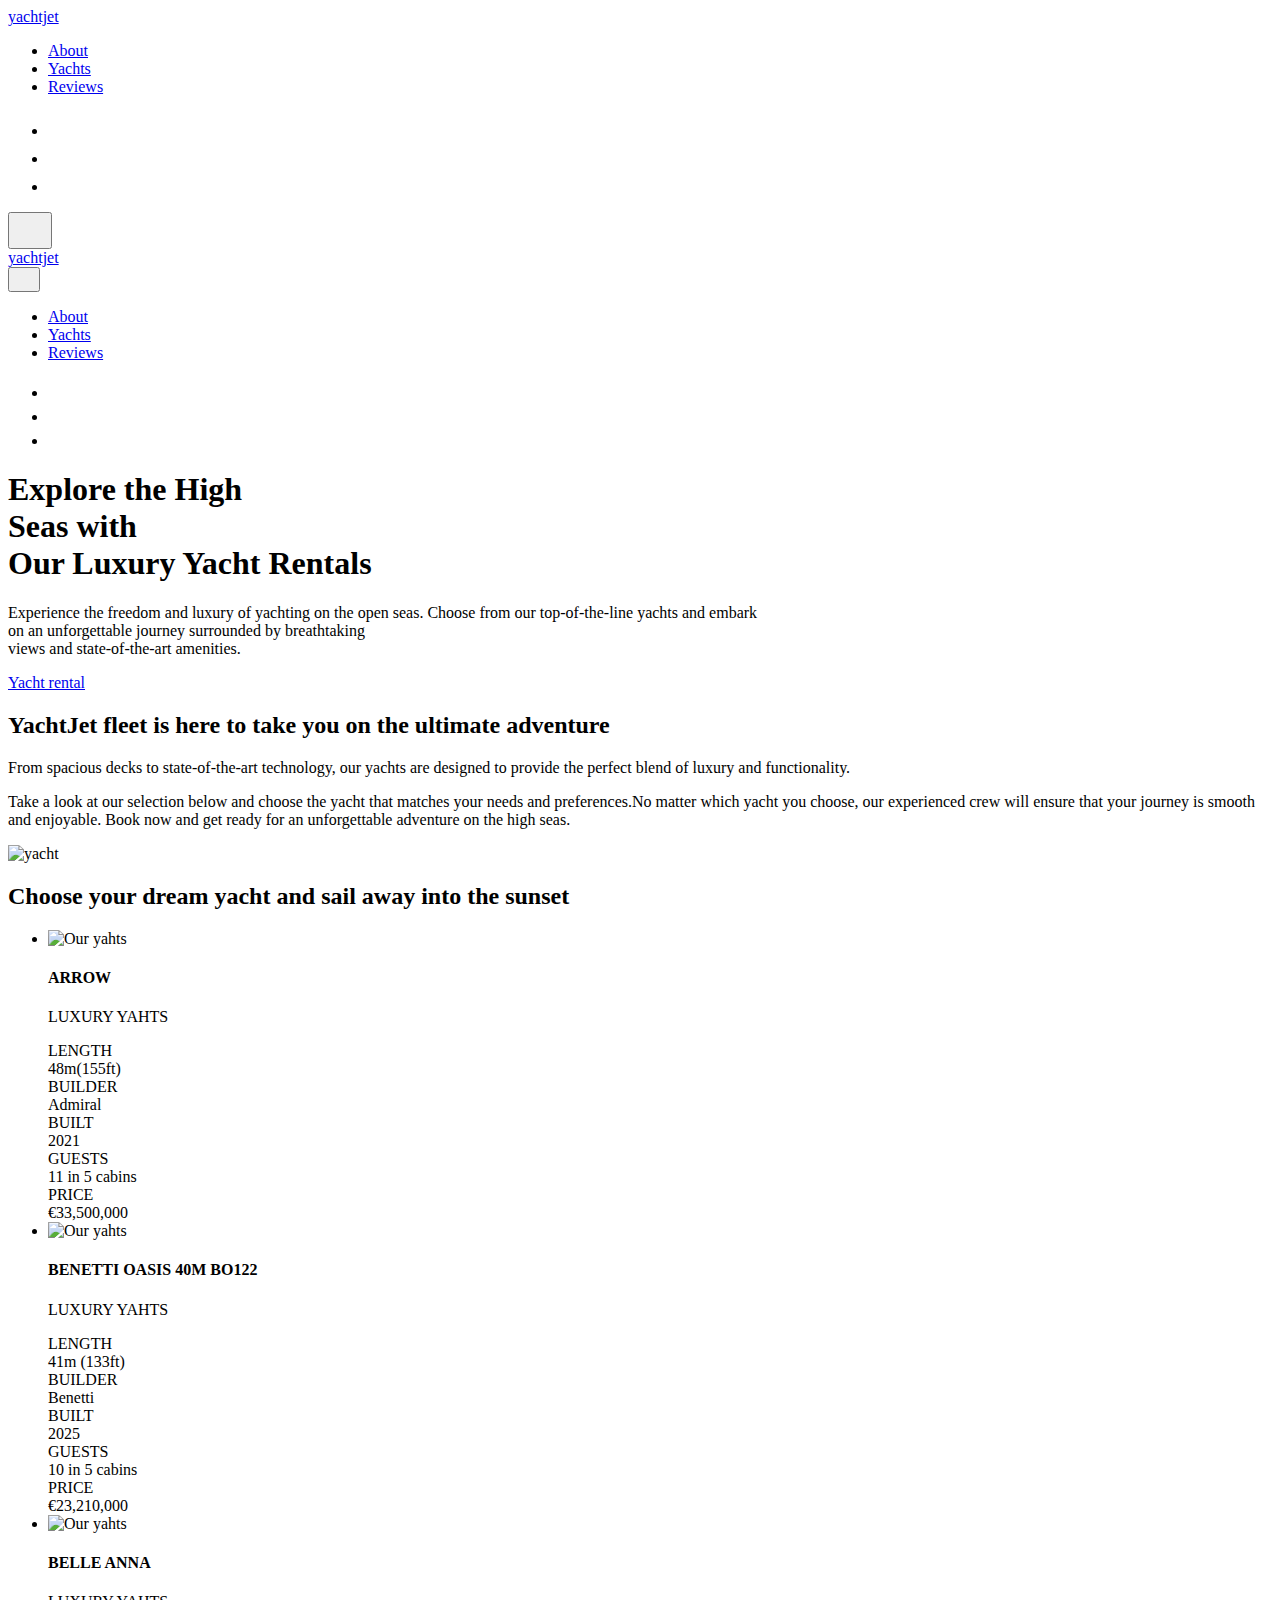
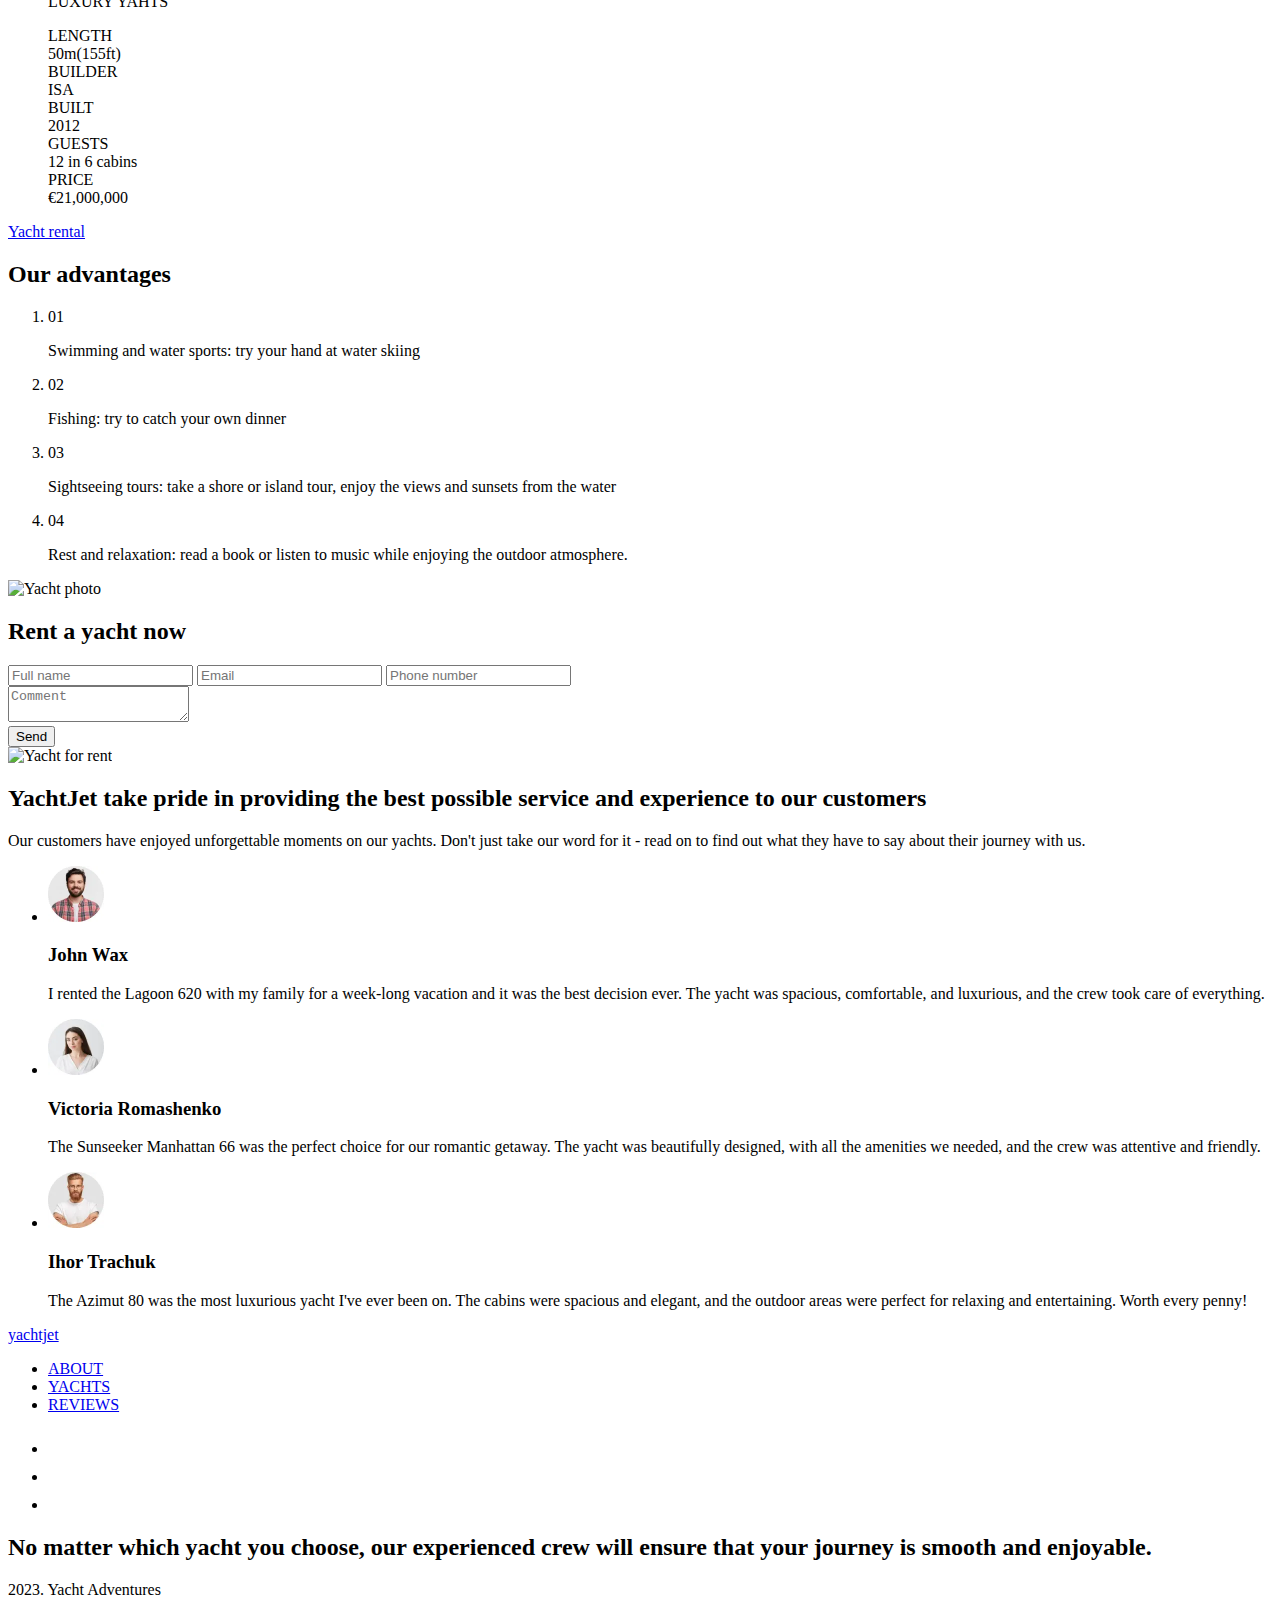
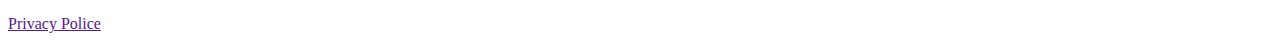
==== commit dfac1b92: "Deploying to gh-pages from @ Dmytro-Tr/yachtadventures@60bb845409ed8095faea2457ac92084d2824b744 🚀" ====
--- a/index.html
+++ b/index.html
@@ -19,7 +19,7 @@
 
   
   <script type="module" crossorigin src="/yachtadventures/commonHelpers.js"></script>
-  <link rel="stylesheet" href="/yachtadventures/assets/index-8104b9ad.css">
+  <link rel="stylesheet" href="/yachtadventures/assets/index-f47595ae.css">
 </head>
 
 <body>
@@ -104,21 +104,21 @@
       <div class="container-svg-mobile">
         <ul class="header-soc-list-mobile">
           <li class="header-soc-item-mobile">
-            <a class="header-soc-link-mobile" href="https://www.instagram.com/goitclub/">
+            <a class="header-soc-link-mobile" href="https://www.instagram.com/goitclub/" target="_blank">
               <svg class="svg-soc-container-mobile-menu" width="20" height="20">
                 <use href="/yachtadventures/assets/icons-mobile-388c727a.svg#icon-instagram-link"></use>
               </svg>
             </a>
           </li>
           <li>
-            <a class="header-soc-link-mobile" href="https://www.instagram.com/goitclub/">
+            <a class="header-soc-link-mobile" href="https://www.instagram.com/goitclub/" target="_blank">
               <svg class="svg-soc-container-mobile-menu" width="20" height="20">
                 <use href="/yachtadventures/assets/icons-mobile-388c727a.svg#icon-Vector-youtube"></use>
               </svg>
             </a>
           </li>
           <li>
-            <a class="header-soc-link-mobile" href="https://www.youtube.com/c/GoIT">
+            <a class="header-soc-link-mobile" href="https://www.youtube.com/c/GoIT" target="_blank">
               <svg class="svg-soc-container-mobile-menu" width="20" height="20">
                 <use href="/yachtadventures/assets/icons-mobile-388c727a.svg#icon-facebook-link"></use>
               </svg>
@@ -505,20 +505,19 @@
           </ul>
         </div>
       </div>
-      <p class="footer-text">
+      <h2 class="footer-text">
         No matter which yacht you choose, our experienced crew will ensure
         that your journey is smooth and enjoyable.
-      </p>
+      </h2>
       <div class="footer-copyright">
-        <div class="container">
-          <div class="text-copyright">
-            <p class="text-copyright-yacht">2023. Yacht Adventures</p>
-            <a class="text-copyright-privacy" href="">Privacy Police</a>
-          </div>
+        <div class="text-copyright">
+          <p class="text-copyright-yacht">2023. Yacht Adventures</p>
+          <a class="text-copyright-privacy" href="" target="_blank">Privacy Police</a>
         </div>
       </div>
     </div>
   </div>
+  </div>
 </section>
   </footer>
 
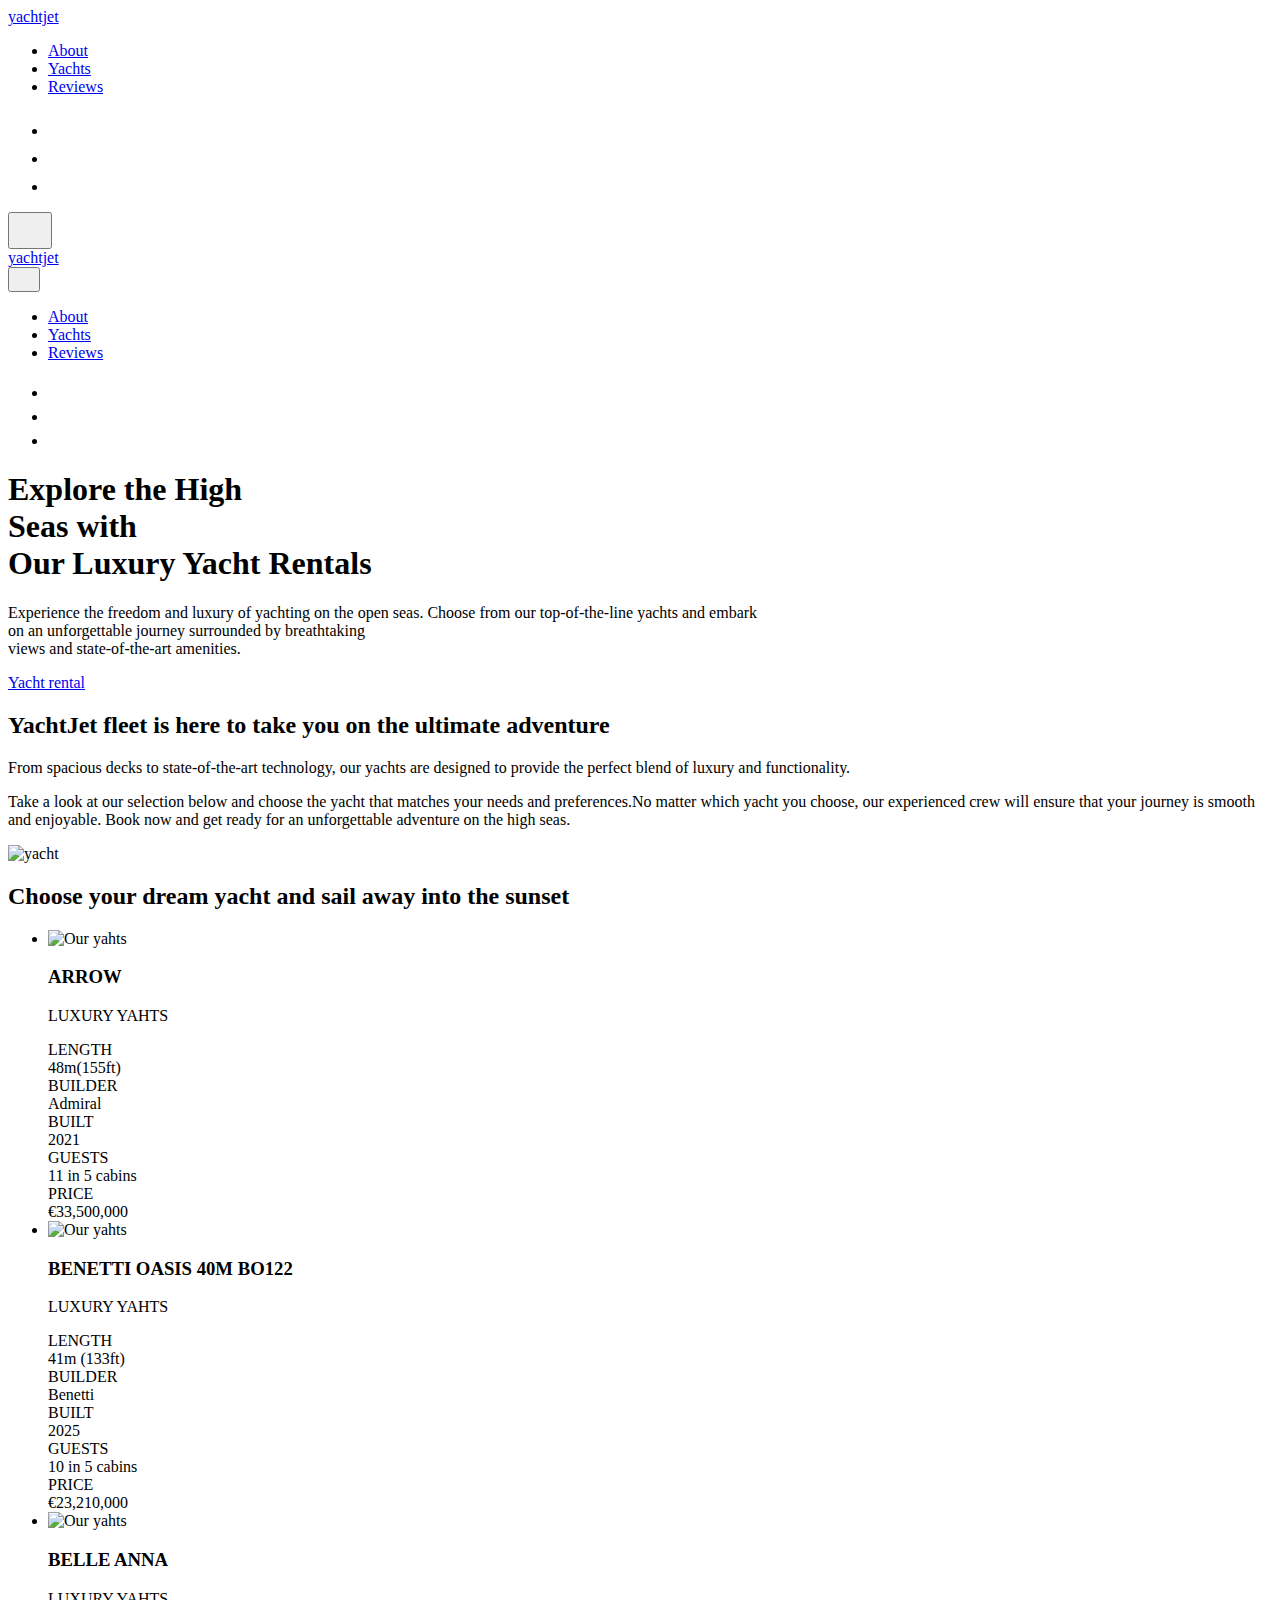
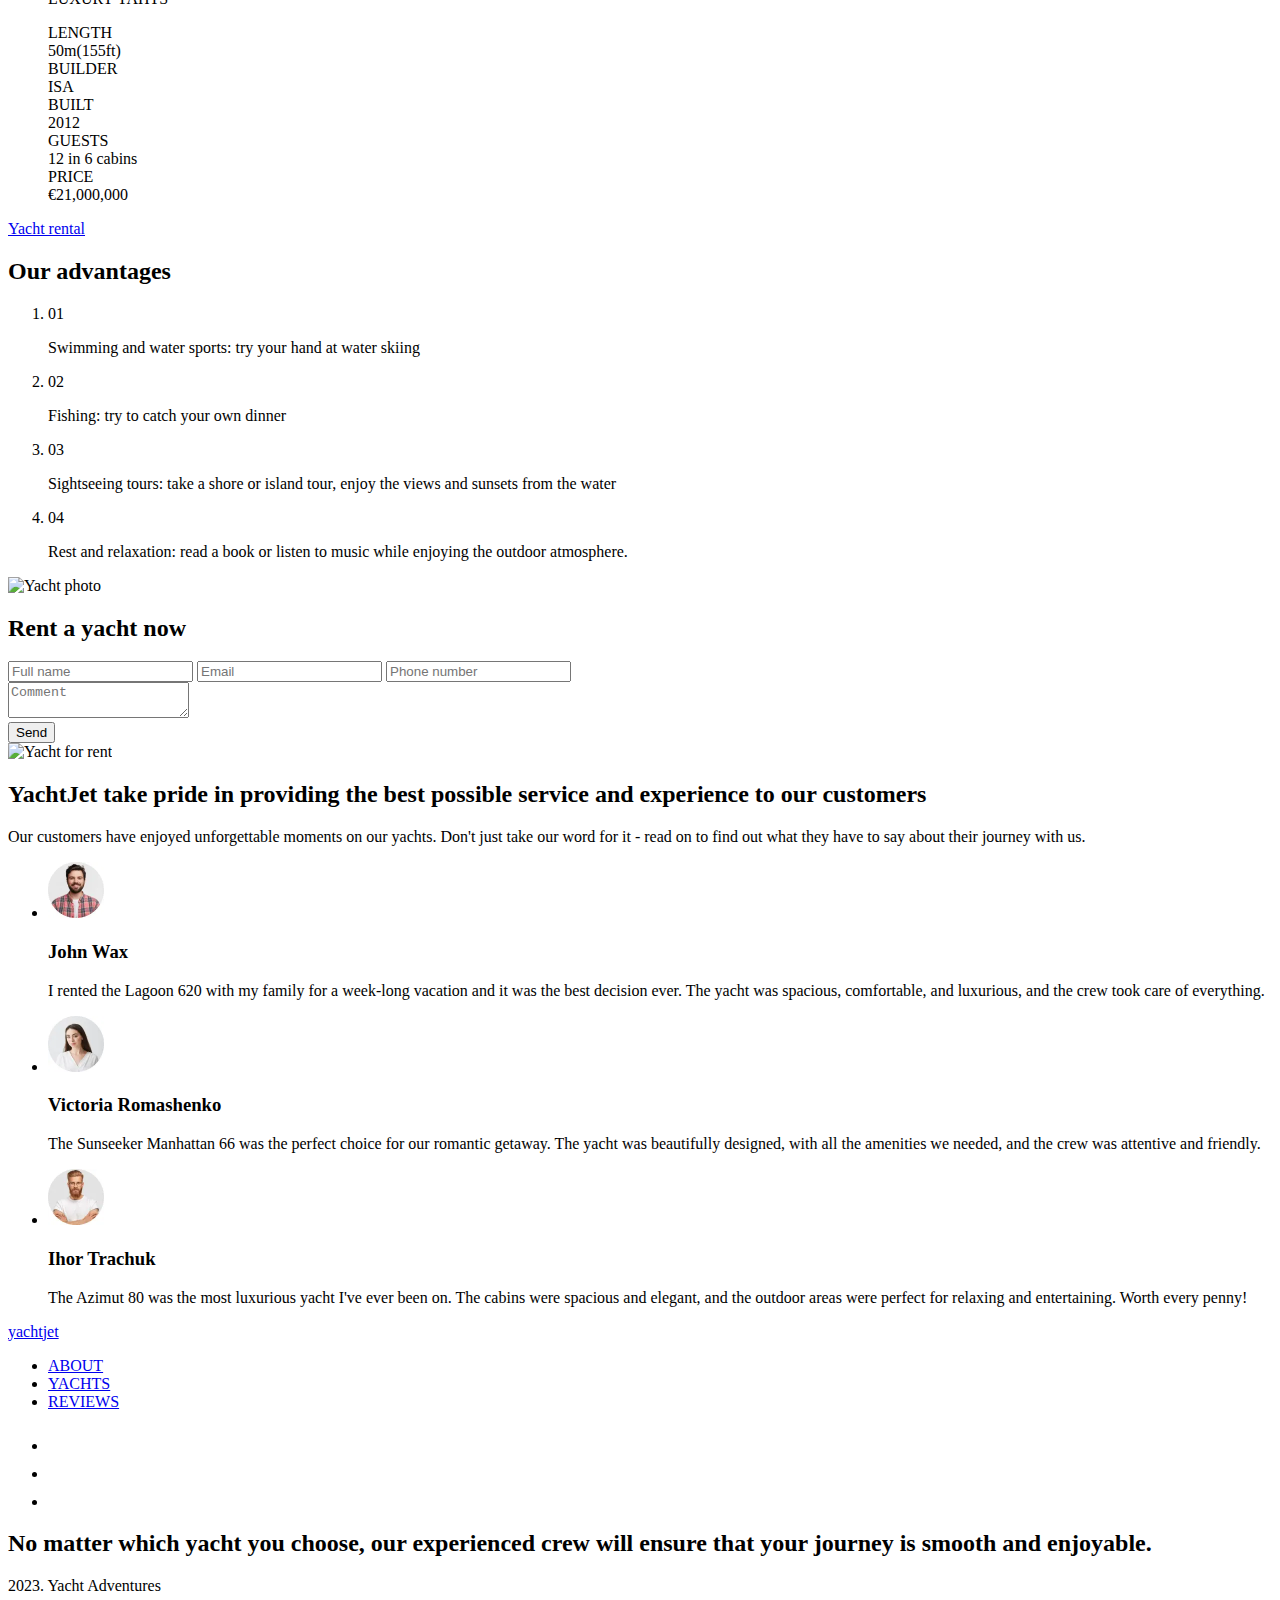
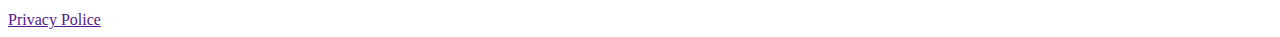
==== commit 71daa8cd: "Deploying to gh-pages from @ Dmytro-Tr/yachtadventures@1f692d71d7a64637cf3d4e46205304682d8df191 🚀" ====
--- a/index.html
+++ b/index.html
@@ -5,6 +5,7 @@
   <meta charset="UTF-8" />
   <link rel="icon" type="image/svg" href="/yachtadventures/assets/favicon-83fb96ea.svg" />
   <meta name="viewport" content="width=device-width, initial-scale=1.0" />
+  <meta name="description" content="yachtjet, Luxury Yacht Rentals, Yacht BELLE ANNA: price €21,000,000">
 
   <link rel="stylesheet" href="https://cdnjs.cloudflare.com/ajax/libs/modern-normalize/2.0.0/modern-normalize.min.css"
     integrity="sha512-4xo8blKMVCiXpTaLzQSLSw3KFOVPWhm/TRtuPVc4WG6kUgjH6J03IBuG7JZPkcWMxJ5huwaBpOpnwYElP/m6wg=="
@@ -26,7 +27,7 @@
   <header class="head-section">
   <div class="head-container container">
     <div class="head-box">
-      <a class="head-nav-logo" href="/">yachtjet</a>
+      <a class="head-nav-logo" href="./index.html">yachtjet</a>
       <nav class="head-nav">
         <ul class="head-nav-list">
           <li class="head-nav-item">
@@ -42,21 +43,24 @@
       </nav>
       <ul class="head-social-list">
         <li class="head-social-item">
-          <a href="https://www.youtube.com/c/GoIT" target="_blank" class="mobile-social-link">
+          <a href="https://www.youtube.com/c/GoIT" aria-label="Read more on youtube" target="_blank"
+            class="mobile-social-link">
             <svg class="head-social-icon" width="24" height="24">
               <use href="/yachtadventures/assets/icons-a84b0c7f.svg#icon-youtube"></use>
             </svg>
           </a>
         </li>
         <li class="head-social-item">
-          <a href="https://www.facebook.com/goITclub/" target="_blank" class="mobile-social-link">
+          <a href="https://www.facebook.com/goITclub/" aria-label="Read more on facebook" target="_blank"
+            class="mobile-social-link">
             <svg class="head-social-icon" width="24" height="24">
               <use href="/yachtadventures/assets/icons-a84b0c7f.svg#icon-facebook"></use>
             </svg>
           </a>
         </li>
         <li class="head-social-item">
-          <a href="https://www.instagram.com/goitclub/" target="_blank" class="mobile-social-link">
+          <a href="https://www.instagram.com/goitclub/" aria-label="Read more on instagram" target="_blank"
+            class="mobile-social-link">
             <svg class="head-social-icon" width="24" height="24">
               <use href="/yachtadventures/assets/icons-a84b0c7f.svg#icon-instagram"></use>
             </svg>
@@ -64,7 +68,7 @@
         </li>
       </ul>
 
-      <button class="head-btn-icon" type="button" data-modal-open>
+      <button class="head-btn-icon" type="button" name="modal_menu" data-modal-open>
         <svg class="head-menu-mob" width="28" height="28">
           <use href="/yachtadventures/assets/icons-a84b0c7f.svg#icon-menu-mob"></use>
         </svg>
@@ -104,21 +108,24 @@
       <div class="container-svg-mobile">
         <ul class="header-soc-list-mobile">
           <li class="header-soc-item-mobile">
-            <a class="header-soc-link-mobile" href="https://www.instagram.com/goitclub/" target="_blank">
+            <a class="header-soc-link-mobile" href="https://www.instagram.com/goitclub/"
+              aria-label="Read more on instagram" target="_blank">
               <svg class="svg-soc-container-mobile-menu" width="20" height="20">
                 <use href="/yachtadventures/assets/icons-mobile-388c727a.svg#icon-instagram-link"></use>
               </svg>
             </a>
           </li>
           <li>
-            <a class="header-soc-link-mobile" href="https://www.instagram.com/goitclub/" target="_blank">
+            <a class="header-soc-link-mobile" href="https://www.youtube.com/c/GoIT" aria-label="Read more on youtube"
+              target="_blank">
               <svg class="svg-soc-container-mobile-menu" width="20" height="20">
                 <use href="/yachtadventures/assets/icons-mobile-388c727a.svg#icon-Vector-youtube"></use>
               </svg>
             </a>
           </li>
           <li>
-            <a class="header-soc-link-mobile" href="https://www.youtube.com/c/GoIT" target="_blank">
+            <a class="header-soc-link-mobile" href="https://www.facebook.com/goITclub/"
+              aria-label="Read more on facebook" target="_blank">
               <svg class="svg-soc-container-mobile-menu" width="20" height="20">
                 <use href="/yachtadventures/assets/icons-mobile-388c727a.svg#icon-facebook-link"></use>
               </svg>
@@ -200,7 +207,7 @@
 
         <div class="yachts-table-cont">
           <div class="yachts-option-item">
-            <h4 class="yachts-title-item">ARROW</h4>
+            <h3 class="yachts-title-item">ARROW</h3>
             <p class="yachts-class-item">LUXURY YAHTS</p>
           </div>
 
@@ -239,7 +246,7 @@
 
         <div class="yachts-table-cont">
           <div class="yachts-option-item">
-            <h4 class="yachts-title-item">BENETTI OASIS 40M BO122</h4>
+            <h3 class="yachts-title-item">BENETTI OASIS 40M BO122</h3>
             <p class="yachts-class-item">LUXURY YAHTS</p>
           </div>
 
@@ -276,7 +283,7 @@
 
         <div class="yachts-table-cont">
           <div class="yachts-option-item">
-            <h4 class="yachts-title-item">BELLE ANNA</h4>
+            <h3 class="yachts-title-item">BELLE ANNA</h3>
             <p class="yachts-class-item">LUXURY YAHTS</p>
           </div>
 
@@ -482,21 +489,24 @@
         <div class="footer-social-icon-box">
           <ul class="footer-social-list">
             <li class="footer-social-links">
-              <a class="social-link" href="https://www.instagram.com/goitclub/" target="_blank">
+              <a class="social-link" href="https://www.instagram.com/goitclub/" aria-label="Read more on instagram"
+                target="_blank">
                 <svg class="footer-icon" width="24" height="24">
                   <use href="/yachtadventures/assets/symbol-defs-5af62275.svg#icon-ph_instagram-logo-fill"></use>
                 </svg>
               </a>
             </li>
             <li class="footer-social-links">
-              <a class="social-link" href="https://www.youtube.com/c/GoIT" target="_blank">
+              <a class="social-link" href="https://www.youtube.com/c/GoIT" aria-label="Read more on youtube"
+                target="_blank">
                 <svg class="footer-icon" width="24" height="24">
                   <use href="/yachtadventures/assets/symbol-defs-5af62275.svg#icon-entypo-social_youtube-with-circle"></use>
                 </svg>
               </a>
             </li>
             <li class="footer-social-links">
-              <a class="social-link" href="https://www.facebook.com/goITclub/" target="_blank">
+              <a class="social-link" href="https://www.facebook.com/goITclub/" aria-label="Read more on facebook"
+                target="_blank">
                 <svg class="footer-icon" width="24" height="24">
                   <use href="/yachtadventures/assets/symbol-defs-5af62275.svg#icon-ic_outline-facebook"></use>
                 </svg>
